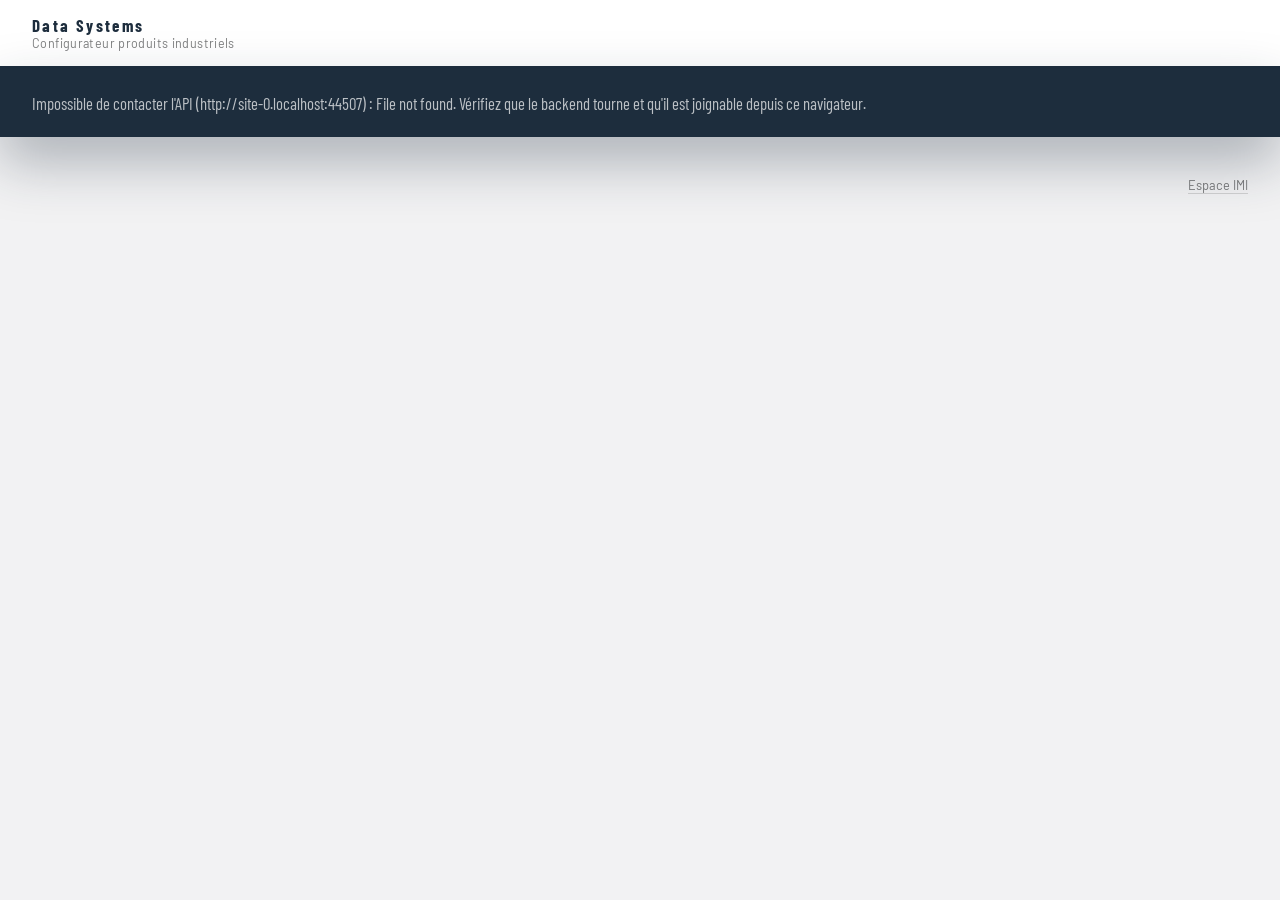
==== frontend/index.html @ e3f94515 "Corrige le chemin du fond de la plaque récap (résolu depuis css/, pas index.html) url("img/hero-faci" ====
<!doctype html>
<html lang="fr">
<head>
<meta charset="utf-8">
<meta name="viewport" content="width=device-width, initial-scale=1">
<title>Catalogue Industriel</title>
<link rel="stylesheet" href="css/style.css?v=6">
</head>
<body>

<div class="brandbar">
  <img src="img/safran-logo.jpg" alt="Safran" class="brandbar-logo" onerror="this.style.display='none'">
  <div class="brandbar-text">
    <span class="brandbar-title">Data Systems</span>
    <span class="brandbar-subtitle">Configurateur produits industriels</span>
  </div>
</div>

<header id="recap" class="recap">
  <div class="recap-empty" id="recap-empty">Choisissez une gamme pour commencer une configuration.</div>
  <div class="recap-content" id="recap-content" hidden>
    <div class="recap-main">
      <div class="recap-field">
        <span class="recap-label">Désignation</span>
        <span class="recap-value" id="recap-designation">—</span>
      </div>
      <div class="recap-field">
        <span class="recap-label">Référence commerciale</span>
        <span class="recap-value" id="recap-commercial-ref">—</span>
      </div>
      <div class="recap-field">
        <span class="recap-label">Code article Agile</span>
        <span class="recap-value" id="recap-item-number">—</span>
      </div>
      <div class="recap-field recap-field-price">
        <span class="recap-label">Prix</span>
        <span class="recap-value" id="recap-price">—</span>
      </div>
    </div>
    <div class="recap-actions">
      <button id="export-button" type="button">Exporter la fiche</button>
    </div>
    <div class="recap-messages" id="recap-messages"></div>
    <div class="recap-license" id="recap-license" hidden></div>
    <div class="recap-closest" id="recap-closest" hidden></div>
  </div>
</header>

<nav id="family-picker" class="family-picker" aria-label="Choix de la gamme"></nav>

<p class="admin-link"><a href="admin.html">Espace IMI</a></p>

<main id="configurator" class="configurator" hidden>
  <div class="configurator-head">
    <h1 id="family-title"></h1>
    <div class="product-visual" id="product-visual" hidden><img id="product-visual-img" alt=""></div>
  </div>
  <div id="groups"></div>
</main>

<div id="tooltip-layer" class="tooltip-layer" hidden>
  <div class="tooltip-box">
    <button type="button" class="tooltip-close" id="tooltip-close" aria-label="Fermer">×</button>
    <div class="tooltip-text" id="tooltip-text"></div>
  </div>
</div>

<!-- Fiche imprimable : invisible à l'écran (.export-sheet, style.css), ne s'affiche qu'à
     l'impression (Ctrl+P → « Enregistrer en PDF »). Reconstruite à chaque changement de
     configuration (buildExportSheet dans app.js), pas seulement au clic sur « Exporter ». -->
<div id="export-sheet" class="export-sheet">
  <header class="export-header">
    <img src="img/safran-logo.jpg" alt="Safran" class="export-logo"
         onerror="this.style.display='none'">
    <div class="export-header-text">
      <div class="export-brand">SAFRAN</div>
      <div class="export-doc-title">Fiche de configuration — Catalogue Industriel</div>
    </div>
    <div class="export-date" id="export-date"></div>
  </header>

  <h1 class="export-family" id="export-family"></h1>

  <section class="export-block">
    <h2>Article</h2>
    <table class="export-summary-table">
      <tr><th>Désignation</th><td id="export-designation">—</td></tr>
      <tr><th>Référence commerciale</th><td id="export-commercial-ref">—</td></tr>
      <tr><th>Code article Agile</th><td id="export-item-number">—</td></tr>
      <tr><th>Prix</th><td id="export-price">—</td></tr>
    </table>
    <div id="export-messages"></div>
  </section>

  <section class="export-block">
    <h2>Configuration sélectionnée</h2>
    <table class="export-config-table" id="export-config-table"></table>
  </section>

  <section class="export-block" id="export-license-block" hidden>
    <h2>Licence</h2>
    <div id="export-license"></div>
  </section>

  <footer class="export-footer">
    Document généré automatiquement par le configurateur Safran — à valider avant commande.
  </footer>
</div>

<!-- Le paramètre ?v= force le navigateur à recharger le fichier au lieu de garder une
     ancienne version en cache : à incrémenter à chaque modification de ces fichiers. -->
<script src="js/api.js?v=2"></script>
<script src="js/app.js?v=4"></script>
</body>
</html>
---- frontend/css/style.css ----
/* Safran Data Systems — Catalogue Industriel
   Palette, type et composants dérivés du design system "Industry" (bleu acier, Barlow
   Condensed / Barlow), poussés vers un rendu commercial : plaque de synthèse sombre,
   grandes typographies, forte hiérarchie — pensé pour un écran montré au client. */

@import url('https://fonts.googleapis.com/css2?family=Barlow:wght@400;500;600;700&family=Barlow+Condensed:wght@500;600;700&display=swap');

:root {
  --color-bg: #f2f2f3;
  --color-surface: #ffffff;
  --color-text: #1d1f20;
  --color-text-muted: color-mix(in srgb, #1d1f20 58%, transparent);
  --color-divider: color-mix(in srgb, #1d1f20 16%, transparent);

  --color-accent: #5980a6;
  --color-accent-100: #eef6ff;
  --color-accent-200: #d6ebff;
  --color-accent-300: #b5d9fd;
  --color-accent-400: #94bce3;
  --color-accent-500: #749dc4;
  --color-accent-600: #597ea3;
  --color-accent-700: #416180;
  --color-accent-800: #2c455d;
  --color-accent-900: #1d2d3d;

  --color-neutral-100: #f5f5f8;
  --color-neutral-200: #e7e7ea;
  --color-neutral-300: #d4d4d7;
  --color-neutral-700: #5d5d60;
  --color-neutral-800: #424244;

  --color-warning-bg: #f5ecd8;
  --color-warning-text: #7a4e11;
  --color-error-bg: #f6dfdf;
  --color-error-text: #7d2323;
  --color-success-bg: #dfece1;
  --color-success-text: #1f5c34;

  --font-heading: "Barlow Condensed", system-ui, sans-serif;
  --font-body: "Barlow", system-ui, sans-serif;
  --font-mono: ui-monospace, "Cascadia Code", "SFMono-Regular", Consolas, monospace;

  --space-1: 4px;
  --space-2: 8px;
  --space-3: 12px;
  --space-4: 16px;
  --space-6: 24px;
  --space-8: 32px;

  --shadow-sm: 0 1px 2px color-mix(in srgb, #1d1f20 14%, transparent);
  --shadow-md: 0 6px 18px color-mix(in srgb, #1d1f20 18%, transparent);
  --shadow-lg: 0 24px 56px color-mix(in srgb, #1d2d3d 34%, transparent);
}

* { box-sizing: border-box; }

body {
  margin: 0;
  font-family: var(--font-body);
  font-size: 16px;
  background: var(--color-bg);
  color: var(--color-text);
}

::selection { background: color-mix(in srgb, var(--color-accent) 30%, transparent); }
:focus { outline: none; }
:focus-visible { outline: 2px solid var(--color-accent-400); outline-offset: 2px; }

/* --- Bandeau de marque --- */

.brandbar {
  display: flex;
  align-items: center;
  gap: var(--space-4);
  padding: var(--space-4) var(--space-8);
  background: var(--color-surface);
  border-bottom: 3px solid var(--color-accent-900);
}

.brandbar-logo { height: 34px; width: auto; }

.brandbar-text { display: flex; flex-direction: column; line-height: 1.1; gap: 2px; }

.brandbar-title {
  font-family: var(--font-heading);
  font-weight: 700;
  font-size: 17px;
  letter-spacing: 0.14em;
  color: var(--color-accent-900);
}

.brandbar-subtitle {
  font-size: 12.5px;
  letter-spacing: 0.03em;
  color: var(--color-text-muted);
}

/* --- Récapitulatif : plaque de synthèse, toujours visible en haut --- */

.recap {
  z-index: 10;
  background:
    linear-gradient(100deg, color-mix(in srgb, var(--color-accent-900) 96%, transparent) 0%, color-mix(in srgb, var(--color-accent-900) 80%, transparent) 55%, color-mix(in srgb, var(--color-accent-900) 92%, transparent) 100%),
    url("../img/hero-facility.jpg") center 30% / cover no-repeat,
    var(--color-accent-900);
  color: #fff;
  box-shadow: var(--shadow-lg);
  padding: var(--space-6) var(--space-8);
}

.recap-empty {
  color: color-mix(in srgb, #fff 70%, transparent);
  font-size: 1.05rem;
  font-family: var(--font-heading);
}

.recap-main {
  display: flex;
  flex-wrap: wrap;
  gap: var(--space-8);
  align-items: flex-end;
}

.recap-field {
  display: flex;
  flex-direction: column;
  gap: 6px;
  min-width: 9rem;
}

.recap-field-price { margin-left: auto; }
.recap-field-price .recap-value { color: var(--color-accent-200); font-size: 2.1rem; }

.recap-label {
  font-size: 11px;
  text-transform: uppercase;
  letter-spacing: 0.12em;
  color: color-mix(in srgb, #fff 62%, transparent);
}

.recap-value {
  font-size: 1.3rem;
  font-weight: 600;
  font-family: var(--font-mono);
  color: #fff;
}

.recap-actions { margin-top: var(--space-4); }

.recap-actions button { font-family: var(--font-heading); }

.recap-messages { margin-top: var(--space-4); display: flex; flex-direction: column; gap: var(--space-2); }

.message {
  padding: 10px 14px;
  border-radius: 0;
  font-size: 0.9rem;
  border: 1px solid transparent;
}

.message-warning { background: var(--color-warning-bg); color: var(--color-warning-text); border-color: color-mix(in srgb, var(--color-warning-text) 25%, transparent); }
.message-error { background: var(--color-error-bg); color: var(--color-error-text); border-color: color-mix(in srgb, var(--color-error-text) 25%, transparent); }
.message-success { background: var(--color-success-bg); color: var(--color-success-text); border-color: color-mix(in srgb, var(--color-success-text) 25%, transparent); }

.recap-license {
  margin-top: var(--space-4);
  display: flex;
  gap: var(--space-3);
  flex-wrap: wrap;
}

.license-word {
  background: color-mix(in srgb, #fff 12%, transparent);
  color: var(--color-accent-100);
  border: 1px solid color-mix(in srgb, #fff 18%, transparent);
  border-radius: 0;
  padding: 6px 12px;
  font-size: 0.85rem;
}

.license-word b { font-family: var(--font-mono); color: #fff; }

.recap-closest {
  margin-top: var(--space-4);
  font-size: 0.85rem;
  color: color-mix(in srgb, #fff 70%, transparent);
}

.recap-closest ul { margin: 6px 0 0; padding-left: 1.2rem; }

/* --- Choix de la gamme : tuiles produit --- */

.family-picker {
  display: flex;
  flex-wrap: wrap;
  gap: var(--space-3);
  padding: var(--space-6) var(--space-8) var(--space-3);
}

.family-picker button {
  font-family: var(--font-heading);
  font-weight: 700;
  font-size: 1.15rem;
  letter-spacing: 0.02em;
  background: var(--color-surface);
  border: 1px solid var(--color-divider);
  border-bottom: 3px solid var(--color-divider);
  border-radius: 0;
  padding: 16px 30px;
  cursor: pointer;
  color: var(--color-accent-900);
  box-shadow: var(--shadow-sm);
  transition: transform 0.12s ease, box-shadow 0.12s ease, border-color 0.12s ease;
}

.family-picker button:hover {
  border-color: var(--color-accent);
  border-bottom-color: var(--color-accent);
  transform: translateY(-2px);
  box-shadow: var(--shadow-md);
}

.family-picker button.active {
  background: var(--color-accent-900);
  border-color: var(--color-accent-900);
  border-bottom-color: var(--color-accent-400);
  color: #fff;
  transform: translateY(-2px);
  box-shadow: var(--shadow-md);
}

.family-picker button .license-badge {
  margin-left: 9px;
  font-size: 0.62rem;
  font-family: var(--font-mono);
  color: var(--color-accent-400);
  vertical-align: middle;
}

.family-picker button.active .license-badge { color: var(--color-accent-200); }

.admin-link {
  text-align: right;
  margin: 4px var(--space-8) 0;
  font-size: 0.8rem;
}

.admin-link a { color: var(--color-text-muted); text-decoration: none; border-bottom: 1px solid var(--color-divider); }
.admin-link a:hover { color: var(--color-accent-800); border-color: var(--color-accent); }

/* --- Configurateur --- */

.configurator {
  padding: var(--space-6) var(--space-8) 4.5rem;
  max-width: 68rem;
}

.configurator-head {
  display: flex;
  align-items: center;
  justify-content: space-between;
  gap: var(--space-6);
  margin-bottom: var(--space-6);
}

#family-title {
  font-family: var(--font-heading);
  font-weight: 700;
  font-size: 2.3rem;
  margin: 0;
  color: var(--color-accent-900);
}

.product-visual {
  flex-shrink: 0;
  width: 220px;
  height: 150px;
  background: #fff;
  border: 1px solid var(--color-divider);
  display: flex;
  align-items: center;
  justify-content: center;
  padding: var(--space-3);
}

.product-visual[hidden] { display: none; }

.product-visual img {
  max-width: 100%;
  max-height: 100%;
  object-fit: contain;
}

.section {
  background: var(--color-surface);
  border: 1px solid var(--color-divider);
  box-shadow: var(--shadow-sm);
  margin-bottom: var(--space-6);
}

.section-title {
  font-family: var(--font-heading);
  font-size: 12.5px;
  font-weight: 700;
  color: #fff;
  background: var(--color-accent-900);
  text-transform: uppercase;
  letter-spacing: 0.12em;
  padding: var(--space-3) var(--space-4);
}

.group {
  padding: var(--space-4);
  border-bottom: 1px solid var(--color-divider);
}

.group:last-child { border-bottom: none; }

.group-label {
  font-family: var(--font-heading);
  font-weight: 600;
  font-size: 1.1rem;
  margin-bottom: var(--space-3);
  display: block;
  color: var(--color-accent-900);
}

.option-row {
  display: flex;
  align-items: center;
  gap: var(--space-3);
  padding: 8px 0;
}

.option-row label {
  flex: 1;
  font-size: 1rem;
  cursor: pointer;
}

.option-row input[type="radio"],
.option-row input[type="checkbox"] {
  appearance: none;
  margin: 0;
  width: 20px;
  height: 20px;
  flex-shrink: 0;
  border: 2px solid var(--color-divider);
  background: var(--color-bg);
  cursor: pointer;
  position: relative;
}

.option-row input[type="radio"] { border-radius: 50%; }
.option-row input[type="checkbox"] { border-radius: 0; }

.option-row input:hover { border-color: var(--color-accent); }

.option-row input:checked {
  border-color: var(--color-accent-900);
  background: var(--color-accent-900);
}

.option-row input[type="radio"]:checked::after {
  content: "";
  position: absolute;
  inset: 5px;
  border-radius: 50%;
  background: var(--color-bg);
}

.option-row input[type="checkbox"]:checked::after {
  content: "";
  position: absolute;
  left: 5px;
  top: 1px;
  width: 6px;
  height: 10px;
  border: solid var(--color-bg);
  border-width: 0 2px 2px 0;
  transform: rotate(45deg);
}

.info-button {
  border: 1px solid var(--color-divider);
  background: var(--color-surface);
  color: var(--color-text-muted);
  border-radius: 50%;
  width: 22px;
  height: 22px;
  font-family: var(--font-heading);
  font-size: 0.78rem;
  line-height: 1;
  cursor: pointer;
  flex-shrink: 0;
}

.info-button:hover { border-color: var(--color-accent); color: var(--color-accent-800); background: var(--color-accent-100); }

/* --- Boutons --- */

.btn, #export-button {
  display: inline-flex;
  align-items: center;
  gap: 6px;
  cursor: pointer;
  border-radius: 0;
  font-family: var(--font-heading);
  font-weight: 700;
  font-size: 1rem;
  letter-spacing: 0.01em;
  padding: 13px 28px;
  transition: transform 0.1s ease, background 0.1s ease;
}

.btn-primary, #export-button {
  background: var(--color-bg);
  color: var(--color-accent-900);
  border: none;
  box-shadow: var(--shadow-sm);
}

.btn-primary:hover, #export-button:hover { background: #fff; transform: translateY(-1px); }
.btn-primary:active, #export-button:active { background: var(--color-accent-100); transform: translateY(0); }

/* --- Infobulle --- */

.tooltip-layer {
  position: fixed;
  inset: 0;
  background: color-mix(in srgb, var(--color-accent-900) 60%, transparent);
  display: flex;
  align-items: center;
  justify-content: center;
  z-index: 100;
}

.tooltip-layer[hidden] { display: none; }

.tooltip-box {
  background: var(--color-surface);
  border-top: 4px solid var(--color-accent-900);
  padding: var(--space-6);
  max-width: 26rem;
  position: relative;
  box-shadow: var(--shadow-lg);
}

.tooltip-close {
  position: absolute;
  top: var(--space-3);
  right: var(--space-3);
  border: none;
  background: none;
  font-size: 1.3rem;
  cursor: pointer;
  color: var(--color-text-muted);
  line-height: 1;
}

.tooltip-close:hover { color: var(--color-accent-800); }

.tooltip-text { font-size: 1rem; line-height: 1.5; }

/* --- Fiche imprimable --- */

.export-sheet {
  display: none;
  max-width: 48rem;
  margin: 0 auto;
  font-family: var(--font-body);
  color: #1d1f20;
}

.export-header {
  display: flex;
  align-items: center;
  gap: var(--space-4);
  border-bottom: 3px solid var(--color-accent-900);
  padding-bottom: var(--space-3);
  margin-bottom: var(--space-6);
}

.export-logo { height: 2.4rem; width: auto; }

.export-header-text { flex: 1; }

.export-brand {
  font-family: var(--font-heading);
  font-size: 1.2rem;
  font-weight: 700;
  letter-spacing: 0.1em;
  color: var(--color-accent-900);
}

.export-doc-title { font-size: 0.85rem; color: var(--color-text-muted); }

.export-date { font-size: 0.8rem; color: var(--color-text-muted); white-space: nowrap; }

.export-family { font-family: var(--font-heading); font-size: 1.6rem; margin: 0 0 var(--space-6); }

.export-block { margin-bottom: var(--space-6); }

.export-block h2 {
  font-family: var(--font-heading);
  font-size: 0.8rem;
  text-transform: uppercase;
  letter-spacing: 0.08em;
  color: var(--color-accent-900);
  border-bottom: 1px solid var(--color-divider);
  padding-bottom: 5px;
  margin: 0 0 var(--space-3);
}

.export-summary-table, .export-config-table {
  width: 100%;
  border-collapse: collapse;
  font-size: 0.9rem;
}

.export-summary-table th, .export-config-table th {
  text-align: left;
  font-weight: 600;
  color: var(--color-text-muted);
  width: 12rem;
  vertical-align: top;
  padding: 5px 10px 5px 0;
}

.export-summary-table td, .export-config-table td {
  padding: 5px 0;
  border-bottom: 1px solid var(--color-divider);
}

.export-config-table .export-section-row th {
  padding-top: var(--space-3);
  color: var(--color-accent-900);
  font-size: 0.78rem;
  text-transform: uppercase;
  letter-spacing: 0.05em;
}

.export-option-technical {
  display: block;
  color: var(--color-text-muted);
  font-size: 0.8rem;
  font-family: var(--font-mono);
}

.export-license-table {
  width: 100%;
  border-collapse: collapse;
  font-size: 0.9rem;
}

.export-license-table th, .export-license-table td {
  text-align: left;
  padding: 5px 10px 5px 0;
  border-bottom: 1px solid var(--color-divider);
}

.export-license-table td.export-hex { font-family: var(--font-mono); font-weight: 600; }

.export-footer {
  margin-top: 2.4rem;
  padding-top: var(--space-3);
  border-top: 1px solid var(--color-divider);
  font-size: 0.75rem;
  color: var(--color-text-muted);
}

@media print {
  .brandbar, .family-picker, .configurator, .recap, .admin-link, .tooltip-layer { display: none !important; }
  body { background: #fff; }
  .export-sheet { display: block; }
}
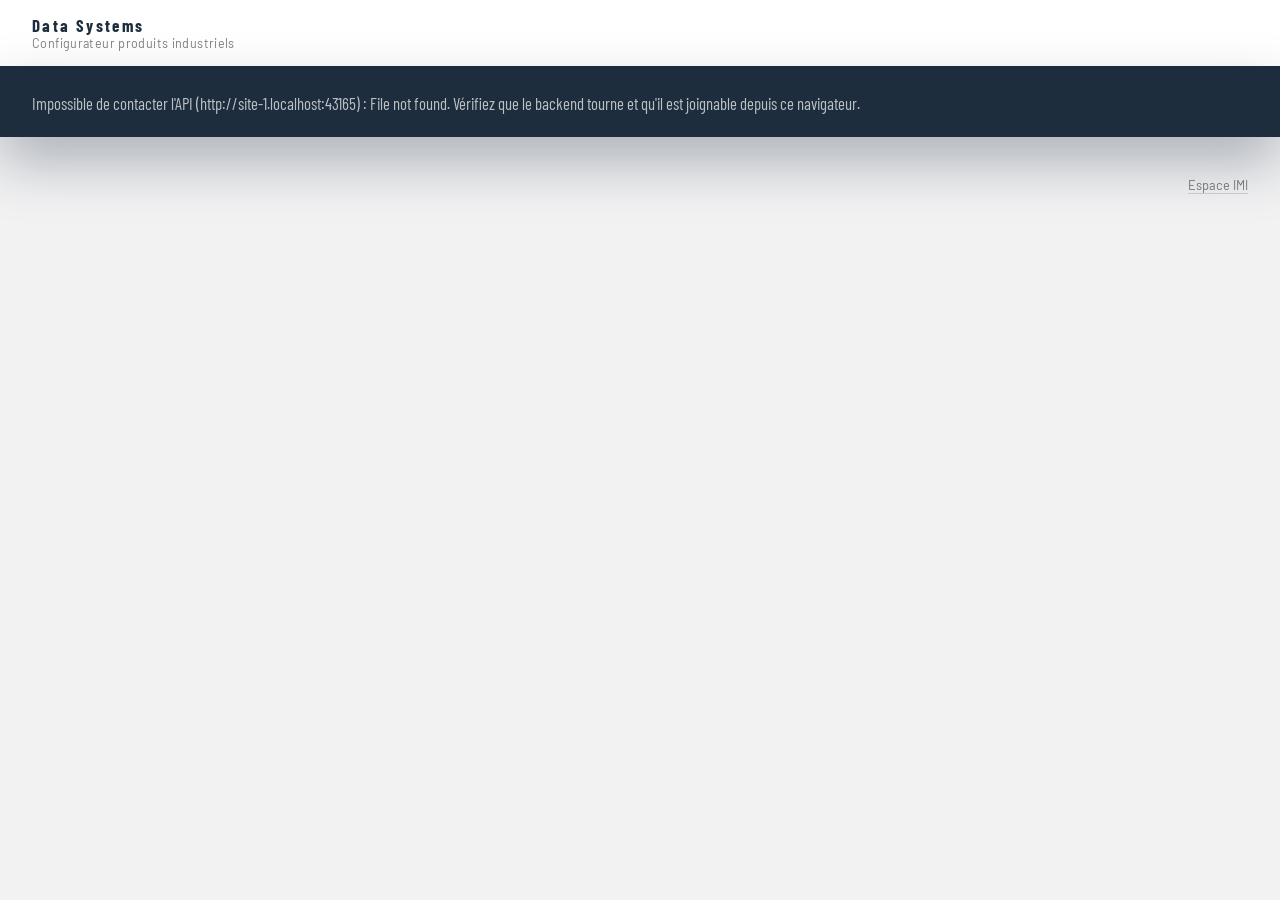
==== commit 45a34b43: "Câble le visuel produit du configurateur sur les 4 gammes illustrées updateProductVisual() (app.js) " ====
--- a/frontend/index.html
+++ b/frontend/index.html
@@ -110,6 +110,6 @@
 <!-- Le paramètre ?v= force le navigateur à recharger le fichier au lieu de garder une
      ancienne version en cache : à incrémenter à chaque modification de ces fichiers. -->
 <script src="js/api.js?v=2"></script>
-<script src="js/app.js?v=4"></script>
+<script src="js/app.js?v=5"></script>
 </body>
 </html>
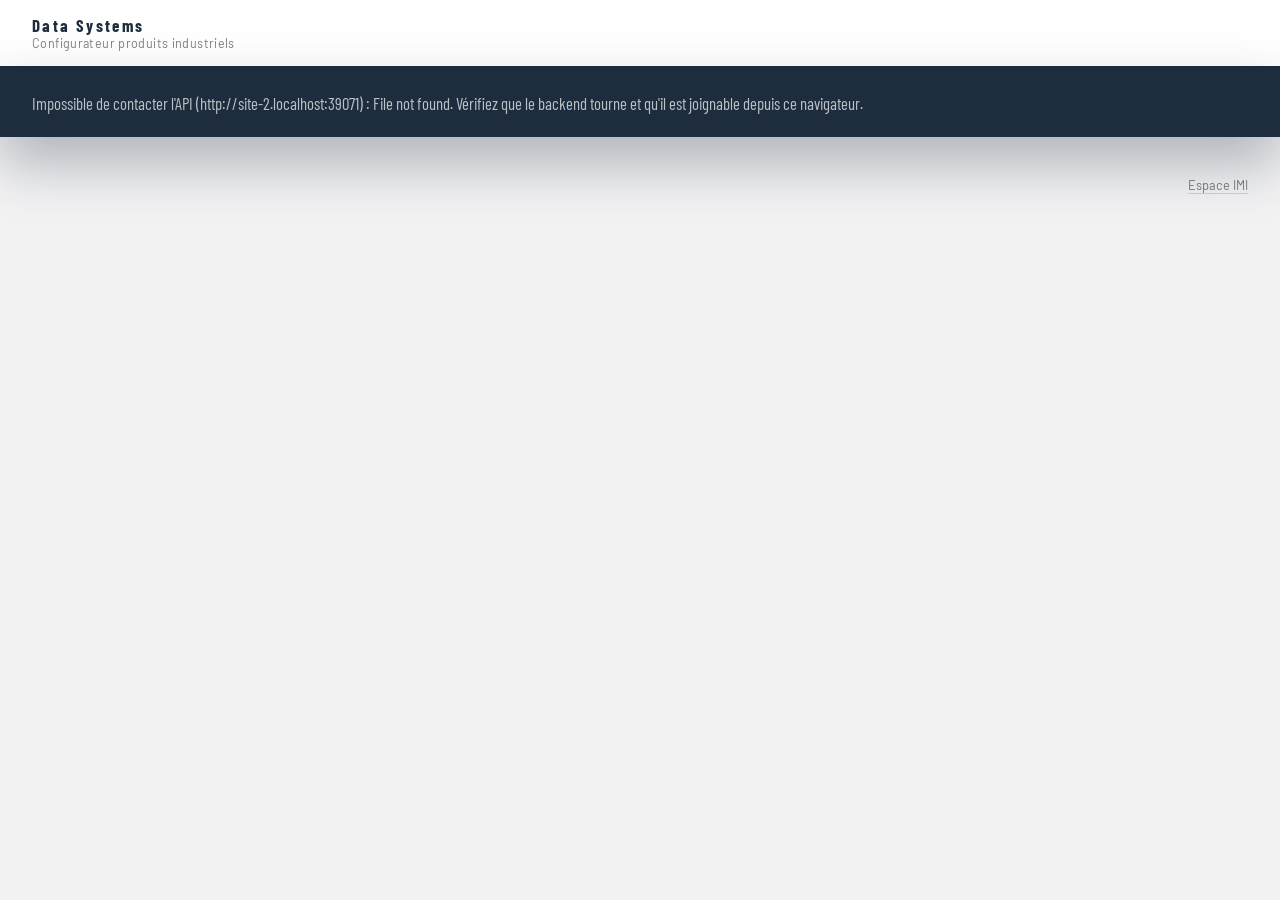
==== commit cce84b23: "Affiche le code technique et sa définition commerciale côte à côte « C0 / PCC Motherboard + ANA boar" ====
--- a/frontend/index.html
+++ b/frontend/index.html
@@ -110,6 +110,6 @@
 <!-- Le paramètre ?v= force le navigateur à recharger le fichier au lieu de garder une
      ancienne version en cache : à incrémenter à chaque modification de ces fichiers. -->
 <script src="js/api.js?v=2"></script>
-<script src="js/app.js?v=5"></script>
+<script src="js/app.js?v=6"></script>
 </body>
 </html>
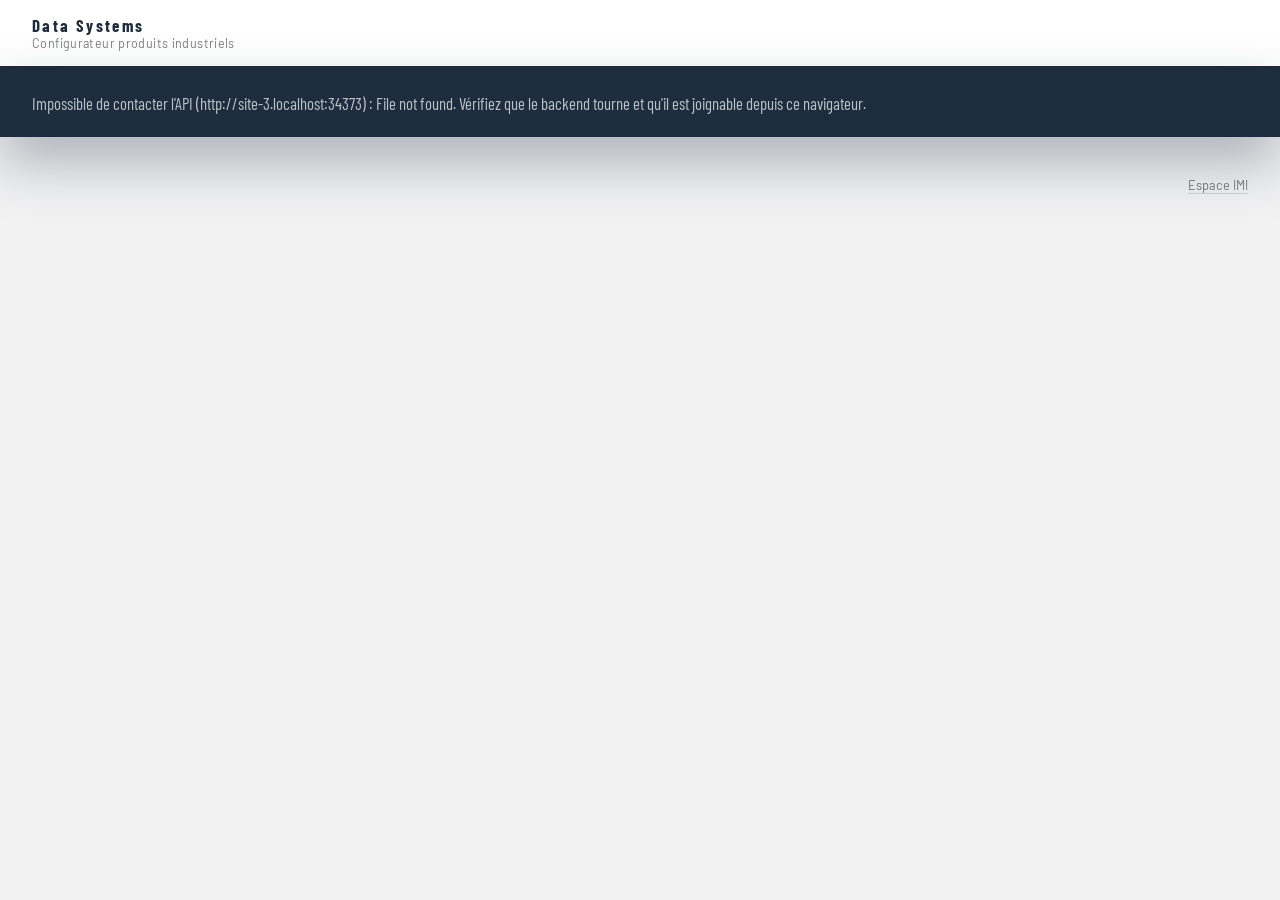
==== commit 6bf7dd51: "Aligne la fiche imprimable sur le format « technique / commercial » La fiche affichait le libellé pu" ====
--- a/frontend/index.html
+++ b/frontend/index.html
@@ -4,7 +4,7 @@
 <meta charset="utf-8">
 <meta name="viewport" content="width=device-width, initial-scale=1">
 <title>Catalogue Industriel</title>
-<link rel="stylesheet" href="css/style.css?v=6">
+<link rel="stylesheet" href="css/style.css?v=7">
 </head>
 <body>
 
@@ -110,6 +110,6 @@
 <!-- Le paramètre ?v= force le navigateur à recharger le fichier au lieu de garder une
      ancienne version en cache : à incrémenter à chaque modification de ces fichiers. -->
 <script src="js/api.js?v=2"></script>
-<script src="js/app.js?v=6"></script>
+<script src="js/app.js?v=7"></script>
 </body>
 </html>
--- a/frontend/css/style.css
+++ b/frontend/css/style.css
@@ -540,13 +540,6 @@
   letter-spacing: 0.05em;
 }
 
-.export-option-technical {
-  display: block;
-  color: var(--color-text-muted);
-  font-size: 0.8rem;
-  font-family: var(--font-mono);
-}
-
 .export-license-table {
   width: 100%;
   border-collapse: collapse;
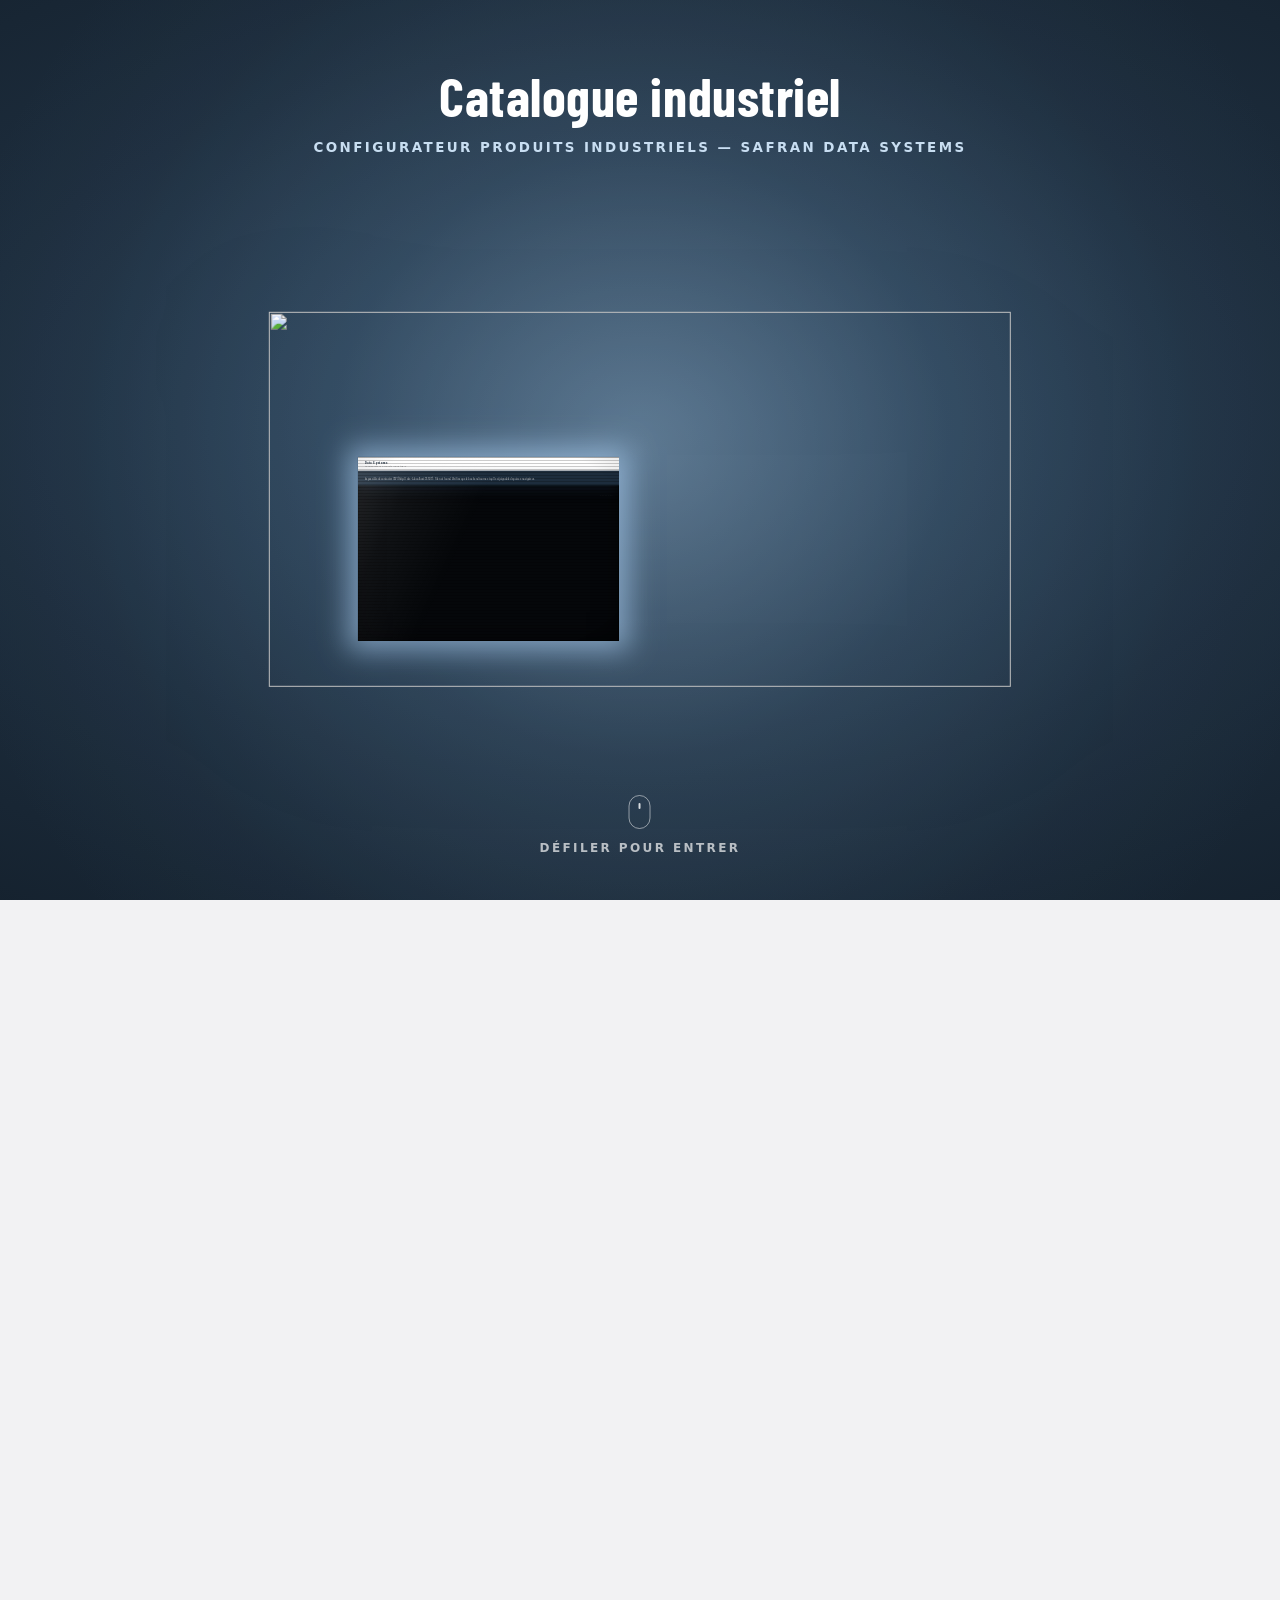
==== commit 20b4a12f: "Intègre l'écran d'accueil animé et corrige la duplication visuelle au docking L'animation (hero.css/" ====
--- a/frontend/index.html
+++ b/frontend/index.html
@@ -5,8 +5,41 @@
 <meta name="viewport" content="width=device-width, initial-scale=1">
 <title>Catalogue Industriel</title>
 <link rel="stylesheet" href="css/style.css?v=7">
+<link rel="stylesheet" href="css/hero.css?v=1">
+<noscript><style>#intro{display:none}</style></noscript>
 </head>
 <body>
+
+<section id="intro">
+  <div id="stage">
+    <div id="glow"></div>
+
+    <div id="tagline">
+      <h1>Catalogue industriel</h1>
+      <p>Configurateur produits industriels — Safran Data Systems</p>
+    </div>
+
+    <div id="world">
+      <img src="img/hero-crt.webp" alt="" draggable="false">
+      <div id="bezel-bloom"></div>
+    </div>
+
+    <div id="screen">
+      <div id="app-frame"></div>
+      <div id="veil"></div>
+      <div id="power-line"></div>
+      <div id="crt-fx"><div id="crt-flicker"></div></div>
+    </div>
+
+    <div id="hint">
+      <div class="mouse"></div>
+      <span>Défiler pour entrer</span>
+    </div>
+  </div>
+</section>
+<div id="app-dock"></div>
+
+<div id="app-root">
 
 <div class="brandbar">
   <img src="img/safran-logo.jpg" alt="Safran" class="brandbar-logo" onerror="this.style.display='none'">
@@ -107,9 +140,12 @@
   </footer>
 </div>
 
+</div><!-- /app-root -->
+
 <!-- Le paramètre ?v= force le navigateur à recharger le fichier au lieu de garder une
      ancienne version en cache : à incrémenter à chaque modification de ces fichiers. -->
 <script src="js/api.js?v=2"></script>
 <script src="js/app.js?v=7"></script>
+<script src="js/hero.js?v=1"></script>
 </body>
 </html>
--- a/frontend/css/hero.css
+++ b/frontend/css/hero.css
@@ -0,0 +1,233 @@
+/* Safran Data Systems — Catalogue Industriel
+   Écran d'accueil : le Cortex s'allume, le scroll zoome dans sa dalle jusqu'à révéler le
+   configurateur réel. Le contenu affiché dans l'écran n'est pas une maquette : c'est
+   #app-root (le configurateur qui existe plus bas dans le document), déplacé dans le
+   cadre puis rendu à sa place normale une fois le zoom terminé (voir js/hero.js).
+   Palette et typographies reprises telles quelles de style.css. */
+
+#intro { height: 430vh; position: relative; }
+
+#stage {
+  position: sticky;
+  top: 0;
+  height: 100vh;
+  overflow: hidden;
+  background:
+    radial-gradient(120% 90% at 50% 46%, var(--color-accent-800) 0%, var(--color-accent-900) 45%, #0e1822 100%);
+}
+
+#glow {
+  position: absolute;
+  left: 50%; top: 50%;
+  width: 150vmax; height: 150vmax;
+  transform: translate(-50%, -50%);
+  background: radial-gradient(closest-side,
+      color-mix(in srgb, var(--color-accent-300) 34%, transparent) 0%,
+      color-mix(in srgb, var(--color-accent-500) 16%, transparent) 32%,
+      color-mix(in srgb, var(--color-accent-700) 5%, transparent) 58%,
+      transparent 74%);
+  opacity: 0;
+  mix-blend-mode: screen;
+  pointer-events: none;
+}
+body.hero-booted #glow { opacity: var(--glow-fade, 1); transition: opacity 1.5s ease 1.05s; }
+body.hero-boot-done #glow { transition: none; }
+
+#world {
+  position: absolute;
+  left: 50%; top: 50%;
+  width: var(--dev-w);
+  height: calc(var(--dev-w) * var(--dev-ratio));
+  /* Le zoom (render() dans hero.js) fait tourner l'image autour du centre de la dalle,
+     pas du centre du boîtier : sans cette ancre, le navigateur utilise son origine par
+     défaut (50% 50% de #world), et le calcul de translate ne correspond plus — la dalle
+     dérive visiblement de l'écran au fil du zoom. */
+  transform-origin: var(--anchor-x) var(--anchor-y);
+  will-change: transform, opacity;
+}
+
+#world img {
+  width: 100%; height: 100%;
+  display: block;
+  filter: drop-shadow(0 40px 70px rgba(0,0,0,.72));
+}
+
+#bezel-bloom {
+  position: absolute;
+  left: var(--s-x); top: var(--s-y);
+  width: var(--s-w); height: var(--s-h);
+  box-shadow: 0 0 26px 10px color-mix(in srgb, var(--color-accent-300) 55%, transparent);
+  opacity: 0;
+  pointer-events: none;
+}
+body.hero-booted #bezel-bloom { opacity: 1; transition: opacity 1.4s ease 1.05s; }
+body.hero-boot-done #bezel-bloom { transition: none; }
+
+#screen {
+  position: absolute;
+  overflow: hidden;
+  background: #05070a;
+  will-change: left, top, width, height;
+  box-shadow:
+    inset 0 0 0 1px rgba(0,0,0,.85),
+    inset 0 0 24px rgba(0,0,0,.55);
+}
+
+/* Une fois le contenu "docke", #stage reste sticky (donc visuellement plein cadre) tant
+   que sa propre hauteur de defilement n'est pas epuisee : sans ce masquage, un rectangle
+   noir vide couvre l'ecran pendant tout ce defilement, avant que l'interface docke ne
+   devienne visible en dessous - percu comme une interface qui apparait deux fois. */
+body.hero-docked #stage { visibility: hidden; }
+
+/* Cadre à taille de page (vw × vh) : le vrai configurateur y est rendu à sa taille
+   normale, puis réduit par transform — net à l'arrivée puisque l'échelle vaut 1. */
+#app-frame {
+  position: absolute;
+  left: 0; top: 0;
+  transform-origin: 0 0;
+  will-change: transform;
+  pointer-events: none; /* pendant le zoom seulement : le nœud quitte ce cadre une fois arrivé */
+}
+
+#app-frame > #app-root {
+  opacity: 0;
+  transform: scaleY(.985);
+  filter: brightness(2.4) contrast(.35) saturate(.4);
+}
+body.hero-booted #app-frame > #app-root {
+  animation: crt-in 1.15s cubic-bezier(.2,.7,.25,1) .62s forwards;
+}
+/* Une fois l'allumage joué, l'état final est figé sans transition : si le nœud revient
+   dans #app-frame (retour en arrière au scroll), il ne se rallume pas à chaque fois. */
+body.hero-boot-done #app-frame > #app-root {
+  opacity: 1; transform: none; filter: none; animation: none;
+}
+@keyframes crt-in {
+  0%   { opacity: 0; transform: scaleY(.985); filter: brightness(2.6) contrast(.3) saturate(.3); }
+  35%  { opacity: 1; transform: scaleY(1.004); filter: brightness(1.5) contrast(.75) saturate(.7); }
+  70%  { transform: scaleY(.999); filter: brightness(1.06) contrast(.97) saturate(.95); }
+  100% { opacity: 1; transform: scaleY(1); filter: none; }
+}
+
+#power-line {
+  position: absolute;
+  left: 0; right: 0; top: 50%;
+  height: 2px;
+  background: #eaf4ff;
+  box-shadow: 0 0 18px 5px color-mix(in srgb, var(--color-accent-200) 85%, transparent);
+  transform: translateY(-50%) scaleX(0);
+  opacity: 0;
+  pointer-events: none;
+}
+body.hero-booted #power-line { animation: power-line 900ms ease-out forwards; }
+@keyframes power-line {
+  0%   { opacity: 0; transform: translateY(-50%) scaleX(0);   }
+  12%  { opacity: 1; transform: translateY(-50%) scaleX(.04); }
+  38%  { opacity: 1; transform: translateY(-50%) scaleX(1);   }
+  62%  { opacity: .95; }
+  100% { opacity: 0; transform: translateY(-50%) scaleX(1);   }
+}
+
+#veil { position: absolute; inset: 0; background: #04060a; pointer-events: none; }
+body.hero-booted #veil { animation: veil-out 700ms ease-out .55s forwards; }
+body.hero-boot-done #veil { opacity: 0; animation: none; }
+@keyframes veil-out { to { opacity: 0; } }
+
+#crt-fx { position: absolute; inset: 0; pointer-events: none; }
+#crt-flicker {
+  position: absolute; inset: 0;
+  background:
+    linear-gradient(115deg,
+      rgba(255,255,255,.14) 0%,
+      rgba(255,255,255,.05) 18%,
+      transparent 42%),
+    radial-gradient(115% 115% at 50% 50%,
+      transparent 52%, rgba(0,0,0,.42) 100%);
+}
+#crt-flicker::after {
+  content: "";
+  position: absolute; inset: 0;
+  background: repeating-linear-gradient(
+      to bottom,
+      rgba(0,0,0,.20) 0px,
+      rgba(0,0,0,.20) 1px,
+      transparent 1px,
+      transparent 3px);
+}
+body.hero-booted #crt-flicker { animation: flicker 4.2s steps(1, end) infinite .9s; }
+
+#hint {
+  position: absolute;
+  left: 50%; bottom: 5vh;
+  transform: translateX(-50%);
+  display: flex; flex-direction: column; align-items: center; gap: 12px;
+  font-family: var(--font-heading);
+  font-size: 12px; font-weight: 600; letter-spacing: .2em; text-transform: uppercase;
+  color: color-mix(in srgb, #fff 68%, transparent);
+  opacity: 0;
+  pointer-events: none;
+}
+body.hero-booted #hint { opacity: 1; transition: opacity .6s ease 1.9s; }
+body.hero-scrolled #hint { opacity: 0 !important; transition-delay: 0s; }
+#hint .mouse {
+  width: 22px; height: 34px; border-radius: 12px;
+  border: 1px solid color-mix(in srgb, #fff 50%, transparent);
+  position: relative;
+}
+#hint .mouse::after {
+  content: "";
+  position: absolute; left: 50%; top: 7px;
+  width: 2px; height: 6px; border-radius: 2px;
+  background: color-mix(in srgb, #fff 82%, transparent);
+  transform: translateX(-50%);
+  animation: wheel 1.7s ease-in-out infinite;
+}
+@keyframes wheel {
+  0%, 100% { transform: translate(-50%, 0);   opacity: 1; }
+  60%      { transform: translate(-50%, 10px); opacity: 0; }
+}
+
+#tagline {
+  position: absolute;
+  left: 50%; top: 7vh;
+  transform: translateX(-50%);
+  width: min(90vw, 900px);
+  text-align: center;
+  pointer-events: none;
+  opacity: 0;
+}
+body.hero-booted #tagline { opacity: var(--tagline-fade, 1); transition: opacity .9s ease 1.5s; }
+body.hero-boot-done #tagline { transition: none; }
+#tagline h1 {
+  margin: 0;
+  font-family: var(--font-heading);
+  font-weight: 700;
+  font-size: clamp(30px, 4.2vw, 58px);
+  letter-spacing: 0.01em;
+  color: #fff;
+}
+#tagline p {
+  margin: 12px 0 0;
+  font-family: var(--font-heading);
+  font-size: clamp(12px, 1.05vw, 15px);
+  font-weight: 600;
+  letter-spacing: .18em;
+  text-transform: uppercase;
+  color: color-mix(in srgb, var(--color-accent-200) 92%, transparent);
+}
+
+/* Pendant le zoom, #app-root est réduit à l'échelle de la dalle : ses éléments
+   position:fixed (l'infobulle) seraient positionnés relativement au cadre transformé au
+   lieu du viewport. Sans conséquence : #app-frame reste pointer-events:none tant que le
+   nœud y séjourne, donc l'infobulle ne peut pas s'ouvrir à ce moment-là. */
+
+@media (prefers-reduced-motion: reduce) {
+  #intro { display: none; }
+}
+
+/* La fiche imprimable (.export-sheet, dans #app-root) doit être la seule chose imprimée —
+   voir le bloc @media print de style.css, qui masque déjà brandbar/family-picker/etc.
+   mais ne connaît pas cette section, ajoutée après coup. */
+@media print {
+  #intro { display: none; }
+}
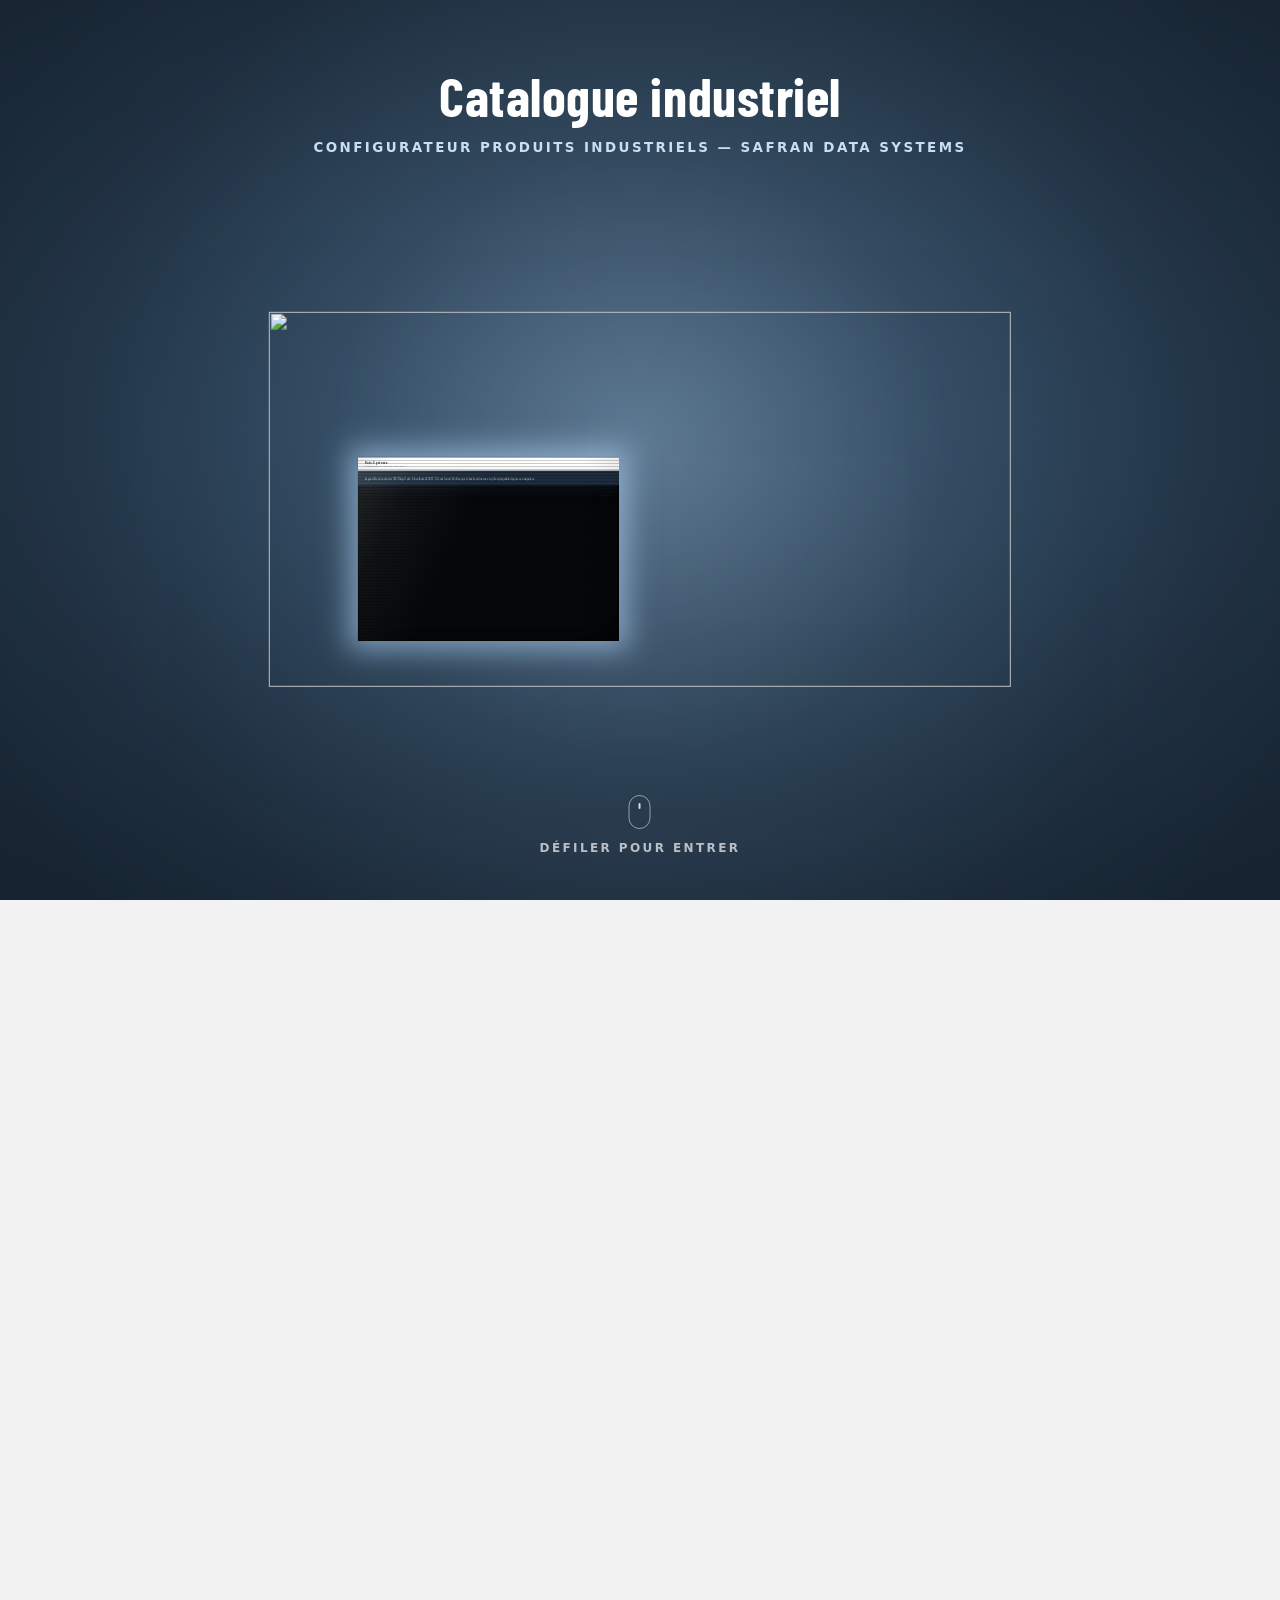
==== commit d80cf042: "Ajoute un sélecteur de code article dans le configurateur commercial Nouvel endpoint GET /api/famili" ====
--- a/frontend/index.html
+++ b/frontend/index.html
@@ -4,7 +4,7 @@
 <meta charset="utf-8">
 <meta name="viewport" content="width=device-width, initial-scale=1">
 <title>Catalogue Industriel</title>
-<link rel="stylesheet" href="css/style.css?v=7">
+<link rel="stylesheet" href="css/style.css?v=8">
 <link rel="stylesheet" href="css/hero.css?v=1">
 <noscript><style>#intro{display:none}</style></noscript>
 </head>
@@ -88,6 +88,17 @@
     <h1 id="family-title"></h1>
     <div class="product-visual" id="product-visual" hidden><img id="product-visual-img" alt=""></div>
   </div>
+
+  <!-- Raccourci pour un commercial qui connaît déjà le code article voulu : le choisir ici
+       coche les mêmes cases que s'il les avait cochées à la main (voir onArticlePicked
+       dans app.js) — pas un second circuit, juste un autre point d'entrée vers le même état. -->
+  <div class="article-picker">
+    <label for="article-picker-select">Rechercher un code article</label>
+    <select id="article-picker-select">
+      <option value="">— choisir —</option>
+    </select>
+  </div>
+
   <div id="groups"></div>
 </main>
 
@@ -145,7 +156,7 @@
 <!-- Le paramètre ?v= force le navigateur à recharger le fichier au lieu de garder une
      ancienne version en cache : à incrémenter à chaque modification de ces fichiers. -->
 <script src="js/api.js?v=2"></script>
-<script src="js/app.js?v=7"></script>
+<script src="js/app.js?v=8"></script>
 <script src="js/hero.js?v=1"></script>
 </body>
 </html>
--- a/frontend/css/style.css
+++ b/frontend/css/style.css
@@ -290,6 +290,37 @@
   max-height: 100%;
   object-fit: contain;
 }
+
+.article-picker {
+  display: flex;
+  align-items: center;
+  gap: var(--space-3);
+  margin-bottom: var(--space-6);
+  padding: var(--space-3) var(--space-4);
+  background: var(--color-surface);
+  border: 1px solid var(--color-divider);
+}
+
+.article-picker label {
+  font-family: var(--font-heading);
+  font-weight: 600;
+  font-size: 0.85rem;
+  color: var(--color-accent-900);
+  white-space: nowrap;
+}
+
+.article-picker select {
+  flex: 1;
+  min-width: 0;
+  padding: 8px 10px;
+  border: 1px solid var(--color-divider);
+  border-radius: 0;
+  background: var(--color-bg);
+  font: inherit;
+  color: var(--color-text);
+}
+
+.article-picker select:focus-visible { border-color: var(--color-accent); }
 
 .section {
   background: var(--color-surface);
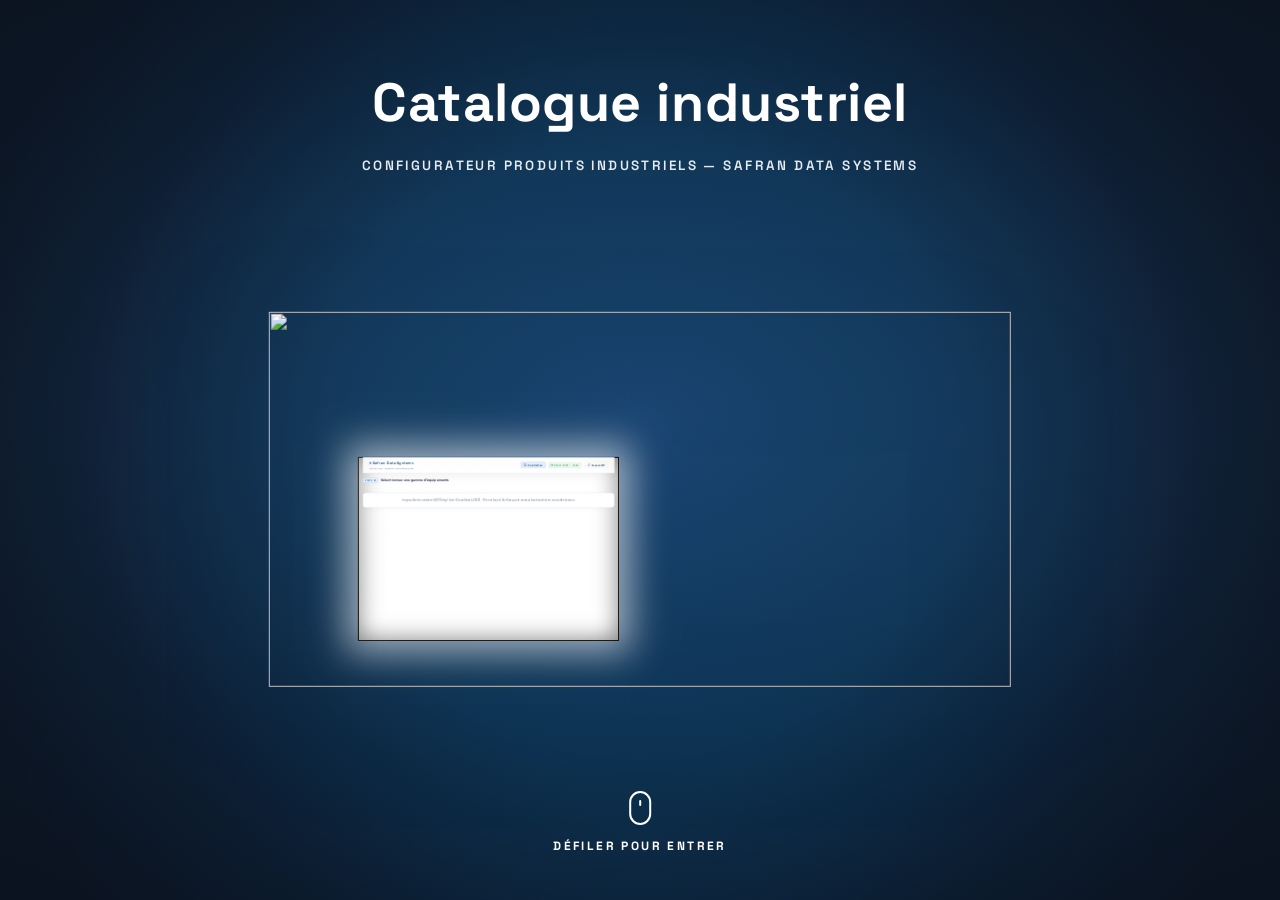
==== commit b778eb41: "Resynchronise le frontend sur la refonte indépendante et réadapte le sélecteur d'article Le poste ut" ====
--- a/frontend/index.html
+++ b/frontend/index.html
@@ -3,8 +3,8 @@
 <head>
 <meta charset="utf-8">
 <meta name="viewport" content="width=device-width, initial-scale=1">
-<title>Catalogue Industriel</title>
-<link rel="stylesheet" href="css/style.css?v=8">
+<title>Catalogue Industriel — Safran Data Systems</title>
+<link rel="stylesheet" href="css/style.css?v=15">
 <link rel="stylesheet" href="css/hero.css?v=1">
 <noscript><style>#intro{display:none}</style></noscript>
 </head>
@@ -41,120 +41,190 @@
 
 <div id="app-root">
 
-<div class="brandbar">
-  <img src="img/safran-logo.jpg" alt="Safran" class="brandbar-logo" onerror="this.style.display='none'">
-  <div class="brandbar-text">
-    <span class="brandbar-title">Data Systems</span>
-    <span class="brandbar-subtitle">Configurateur produits industriels</span>
-  </div>
-</div>
-
-<header id="recap" class="recap">
-  <div class="recap-empty" id="recap-empty">Choisissez une gamme pour commencer une configuration.</div>
-  <div class="recap-content" id="recap-content" hidden>
-    <div class="recap-main">
-      <div class="recap-field">
-        <span class="recap-label">Désignation</span>
-        <span class="recap-value" id="recap-designation">—</span>
-      </div>
-      <div class="recap-field">
-        <span class="recap-label">Référence commerciale</span>
-        <span class="recap-value" id="recap-commercial-ref">—</span>
-      </div>
-      <div class="recap-field">
-        <span class="recap-label">Code article Agile</span>
-        <span class="recap-value" id="recap-item-number">—</span>
-      </div>
-      <div class="recap-field recap-field-price">
-        <span class="recap-label">Prix</span>
-        <span class="recap-value" id="recap-price">—</span>
-      </div>
-    </div>
-    <div class="recap-actions">
-      <button id="export-button" type="button">Exporter la fiche</button>
-    </div>
-    <div class="recap-messages" id="recap-messages"></div>
-    <div class="recap-license" id="recap-license" hidden></div>
-    <div class="recap-closest" id="recap-closest" hidden></div>
-  </div>
-</header>
-
-<nav id="family-picker" class="family-picker" aria-label="Choix de la gamme"></nav>
-
-<p class="admin-link"><a href="admin.html">Espace IMI</a></p>
-
-<main id="configurator" class="configurator" hidden>
-  <div class="configurator-head">
-    <h1 id="family-title"></h1>
-    <div class="product-visual" id="product-visual" hidden><img id="product-visual-img" alt=""></div>
-  </div>
-
-  <!-- Raccourci pour un commercial qui connaît déjà le code article voulu : le choisir ici
-       coche les mêmes cases que s'il les avait cochées à la main (voir onArticlePicked
-       dans app.js) — pas un second circuit, juste un autre point d'entrée vers le même état. -->
-  <div class="article-picker">
-    <label for="article-picker-select">Rechercher un code article</label>
-    <select id="article-picker-select">
-      <option value="">— choisir —</option>
-    </select>
-  </div>
-
-  <div id="groups"></div>
-</main>
-
-<div id="tooltip-layer" class="tooltip-layer" hidden>
-  <div class="tooltip-box">
-    <button type="button" class="tooltip-close" id="tooltip-close" aria-label="Fermer">×</button>
-    <div class="tooltip-text" id="tooltip-text"></div>
-  </div>
-</div>
-
-<!-- Fiche imprimable : invisible à l'écran (.export-sheet, style.css), ne s'affiche qu'à
-     l'impression (Ctrl+P → « Enregistrer en PDF »). Reconstruite à chaque changement de
-     configuration (buildExportSheet dans app.js), pas seulement au clic sur « Exporter ». -->
-<div id="export-sheet" class="export-sheet">
-  <header class="export-header">
-    <img src="img/safran-logo.jpg" alt="Safran" class="export-logo"
-         onerror="this.style.display='none'">
-    <div class="export-header-text">
-      <div class="export-brand">SAFRAN</div>
-      <div class="export-doc-title">Fiche de configuration — Catalogue Industriel</div>
-    </div>
-    <div class="export-date" id="export-date"></div>
+  <header class="brandbar">
+    <div class="brandbar-left">
+      <img src="img/safran-logo.jpg" alt="Safran" class="brandbar-logo" onerror="this.style.display='none'">
+      <div class="brandbar-brand">
+        <span class="brandbar-title">Safran Data Systems</span>
+        <span class="brandbar-subtitle">Industrial Product Configurator</span>
+      </div>
+    </div>
+    <div class="brandbar-right">
+      <button id="btn-back-to-crt" class="crt-view-btn" type="button" title="Revenir à la vue équipement Cortex">
+        <svg width="14" height="14" viewBox="0 0 24 24" fill="none" stroke="currentColor" stroke-width="2" stroke-linecap="round" stroke-linejoin="round"><rect x="2" y="3" width="20" height="14" rx="2" ry="2"/><line x1="8" y1="21" x2="16" y2="21"/><line x1="12" y1="17" x2="12" y2="21"/></svg>
+        <span>Vue Cortex</span>
+      </button>
+      <div class="telemetry-status">
+        <span class="status-pulse"></span>
+        <span>AGILE SYNC : LIVE</span>
+      </div>
+      <a href="admin.html" class="admin-badge-link">
+        <svg width="14" height="14" viewBox="0 0 24 24" fill="none" stroke="currentColor" stroke-width="2" stroke-linecap="round" stroke-linejoin="round"><path d="M12 20h9"/><path d="M16.5 3.5a2.121 2.121 0 0 1 3 3L7 19l-4 1 1-4L16.5 3.5z"/></svg>
+        <span>Espace IMI</span>
+      </a>
+    </div>
   </header>
 
-  <h1 class="export-family" id="export-family"></h1>
-
-  <section class="export-block">
-    <h2>Article</h2>
-    <table class="export-summary-table">
-      <tr><th>Désignation</th><td id="export-designation">—</td></tr>
-      <tr><th>Référence commerciale</th><td id="export-commercial-ref">—</td></tr>
-      <tr><th>Code article Agile</th><td id="export-item-number">—</td></tr>
-      <tr><th>Prix</th><td id="export-price">—</td></tr>
-    </table>
-    <div id="export-messages"></div>
+  <section class="family-section">
+    <div class="section-label-bar">
+      <span class="section-tag">Étape 01</span>
+      <span class="section-heading-text">Sélectionnez une gamme d'équipements</span>
+    </div>
+    <nav id="family-picker" class="family-picker" aria-label="Choix de la gamme"></nav>
   </section>
 
-  <section class="export-block">
-    <h2>Configuration sélectionnée</h2>
-    <table class="export-config-table" id="export-config-table"></table>
-  </section>
-
-  <section class="export-block" id="export-license-block" hidden>
-    <h2>Licence</h2>
-    <div id="export-license"></div>
-  </section>
-
-  <footer class="export-footer">
-    Document généré automatiquement par le configurateur Safran — à valider avant commande.
-  </footer>
-</div>
+  <div id="recap-empty" class="recap-placeholder">
+    Sélectionnez une gamme ci-dessus pour lancer la configuration technique et commerciale.
+  </div>
+
+  <main id="configurator" class="configurator" hidden>
+
+    <div class="configurator-left">
+      <div class="configurator-head">
+        <h1 id="family-title"></h1>
+        <p id="family-desc" class="family-description"></p>
+      </div>
+
+      <div class="article-picker" id="article-picker" hidden>
+        <label class="article-picker-label" for="article-picker-select">
+          <svg width="14" height="14" viewBox="0 0 24 24" fill="none" stroke="currentColor" stroke-width="2" stroke-linecap="round" stroke-linejoin="round"><circle cx="11" cy="11" r="8"/><line x1="21" y1="21" x2="16.65" y2="16.65"/></svg>
+          Rechercher un article existant par code Agile
+        </label>
+        <select id="article-picker-select" class="article-picker-select">
+          <option value="">— Choisir un code article —</option>
+        </select>
+      </div>
+
+      <div id="groups"></div>
+    </div>
+
+    <aside class="configurator-sidebar" id="recap-content">
+
+      <div class="product-visual-card" id="product-visual" hidden>
+        <span class="product-visual-badge" id="product-visual-badge">Spécification Matérielle</span>
+        <div class="product-visual-container">
+          <img id="product-visual-img" alt="Aperçu Produit">
+        </div>
+      </div>
+
+      <div class="recap-card" id="recap-main-card">
+        <div class="recap-header-status">
+          <span class="status-indicator standard" id="recap-status-pill">
+            <span class="status-pulse"></span>
+            <span id="recap-status-text">Configuration Prête</span>
+          </span>
+          <span class="section-tag">Devis Live</span>
+        </div>
+
+        <div class="recap-price-block">
+          <span class="recap-price-label">Prix unitaire indicatif</span>
+          <span class="recap-price-value" id="recap-price">—</span>
+        </div>
+
+        <div class="recap-meta-list">
+          <div class="recap-meta-item">
+            <div class="recap-meta-item-head">
+              <span class="recap-meta-label">Désignation commerciale</span>
+            </div>
+            <div class="recap-meta-value" id="recap-designation">—</div>
+          </div>
+
+          <div class="recap-meta-item">
+            <div class="recap-meta-item-head">
+              <span class="recap-meta-label">Référence commerciale</span>
+              <button type="button" class="recap-copy-btn" id="copy-commercial-btn" title="Copier la référence">
+                <svg width="12" height="12" viewBox="0 0 24 24" fill="none" stroke="currentColor" stroke-width="2"><rect x="9" y="9" width="13" height="13" rx="2" ry="2"></rect><path d="M5 15H4a2 2 0 0 1-2-2V4a2 2 0 0 1 2-2h9a2 2 0 0 1 2 2v1"></path></svg>
+                <span>Copier</span>
+              </button>
+            </div>
+            <div class="recap-meta-value" id="recap-commercial-ref">—</div>
+          </div>
+
+          <div class="recap-meta-item">
+            <div class="recap-meta-item-head">
+              <span class="recap-meta-label">Code article Agile</span>
+              <button type="button" class="recap-copy-btn" id="copy-item-btn" title="Copier le code Agile">
+                <svg width="12" height="12" viewBox="0 0 24 24" fill="none" stroke="currentColor" stroke-width="2"><rect x="9" y="9" width="13" height="13" rx="2" ry="2"></rect><path d="M5 15H4a2 2 0 0 1-2-2V4a2 2 0 0 1 2-2h9a2 2 0 0 1 2 2v1"></path></svg>
+                <span>Copier</span>
+              </button>
+            </div>
+            <div class="recap-meta-value" id="recap-item-number">—</div>
+          </div>
+        </div>
+
+        <button id="export-button" type="button" class="btn-export-quote">
+          <svg width="16" height="16" viewBox="0 0 24 24" fill="none" stroke="currentColor" stroke-width="2" stroke-linecap="round" stroke-linejoin="round"><path d="M21 15v4a2 2 0 0 1-2 2H5a2 2 0 0 1-2-2v-4"/><polyline points="7 10 12 15 17 10"/><line x1="12" y1="15" x2="12" y2="3"/></svg>
+          <span>Exporter la fiche PDF</span>
+        </button>
+      </div>
+
+      <div class="recap-messages-container" id="recap-messages"></div>
+
+      <div class="recap-license-card" id="recap-license-card" hidden>
+        <div class="license-card-title">Télémétrie Licences & Clés</div>
+        <div class="license-words-grid" id="recap-license"></div>
+      </div>
+
+      <div class="recap-closest-card" id="recap-closest-card" hidden>
+        <div class="closest-card-title">Articles standard les plus proches</div>
+        <div class="closest-articles-list" id="recap-closest"></div>
+      </div>
+
+    </aside>
+  </main>
+
+  <div id="tooltip-layer" class="tooltip-layer" hidden>
+    <div class="tooltip-box">
+      <div class="tooltip-header">
+        <span class="tooltip-title">Spécification Technique</span>
+        <button type="button" class="tooltip-close" id="tooltip-close" aria-label="Fermer">×</button>
+      </div>
+      <div class="tooltip-text" id="tooltip-text"></div>
+    </div>
+  </div>
+
+  <div id="toast-container" class="toast-container"></div>
+
+  <div id="export-sheet" class="export-sheet">
+    <header class="export-header">
+      <img src="img/safran-logo.jpg" alt="Safran" class="export-logo" onerror="this.style.display='none'">
+      <div class="export-header-text">
+        <div class="export-brand">SAFRAN DATA SYSTEMS</div>
+        <div class="export-doc-title">Fiche de configuration technique & commerciale</div>
+      </div>
+      <div class="export-date" id="export-date"></div>
+    </header>
+
+    <h1 class="export-family" id="export-family"></h1>
+
+    <section class="export-block">
+      <h2>Synthèse Article</h2>
+      <table class="export-summary-table">
+        <tr><th>Désignation</th><td id="export-designation">—</td></tr>
+        <tr><th>Référence commerciale</th><td id="export-commercial-ref">—</td></tr>
+        <tr><th>Code article Agile</th><td id="export-item-number">—</td></tr>
+        <tr><th>Prix unitaire indicatif</th><td id="export-price">—</td></tr>
+      </table>
+      <div id="export-messages"></div>
+    </section>
+
+    <section class="export-block">
+      <h2>Options & Équipements Sélectionnés</h2>
+      <table class="export-config-table" id="export-config-table"></table>
+    </section>
+
+    <section class="export-block" id="export-license-block" hidden>
+      <h2>Mots de Licence & Télémétrie</h2>
+      <div id="export-license"></div>
+    </section>
+
+    <footer class="export-footer">
+      Document officiel généré par le configurateur Safran Data Systems — Sous réserve de validation finale par l'équipe commerciale.
+    </footer>
+  </div>
 
 </div><!-- /app-root -->
 
-<!-- Le paramètre ?v= force le navigateur à recharger le fichier au lieu de garder une
-     ancienne version en cache : à incrémenter à chaque modification de ces fichiers. -->
 <script src="js/api.js?v=2"></script>
 <script src="js/app.js?v=8"></script>
 <script src="js/hero.js?v=1"></script>
--- a/frontend/css/style.css
+++ b/frontend/css/style.css
@@ -1,499 +1,1328 @@
-/* Safran Data Systems — Catalogue Industriel
-   Palette, type et composants dérivés du design system "Industry" (bleu acier, Barlow
-   Condensed / Barlow), poussés vers un rendu commercial : plaque de synthèse sombre,
-   grandes typographies, forte hiérarchie — pensé pour un écran montré au client. */
-
-@import url('https://fonts.googleapis.com/css2?family=Barlow:wght@400;500;600;700&family=Barlow+Condensed:wght@500;600;700&display=swap');
+/* ==========================================================================
+   SAFRAN DATA SYSTEMS — CATALOGUE INDUSTRIEL
+   Thème : Console Aérospatiale Blanche & Lumineuse
+   ========================================================================== */
+
+@import url('https://fonts.googleapis.com/css2?family=Barlow:ital,wght@0,400;0,500;0,600;0,700;1,400&family=JetBrains+Mono:wght@400;500;600;700&family=Space+Grotesk:wght@400;500;600;700&display=swap');
 
 :root {
-  --color-bg: #f2f2f3;
-  --color-surface: #ffffff;
-  --color-text: #1d1f20;
-  --color-text-muted: color-mix(in srgb, #1d1f20 58%, transparent);
-  --color-divider: color-mix(in srgb, #1d1f20 16%, transparent);
-
-  --color-accent: #5980a6;
-  --color-accent-100: #eef6ff;
-  --color-accent-200: #d6ebff;
-  --color-accent-300: #b5d9fd;
-  --color-accent-400: #94bce3;
-  --color-accent-500: #749dc4;
-  --color-accent-600: #597ea3;
-  --color-accent-700: #416180;
-  --color-accent-800: #2c455d;
-  --color-accent-900: #1d2d3d;
-
-  --color-neutral-100: #f5f5f8;
-  --color-neutral-200: #e7e7ea;
-  --color-neutral-300: #d4d4d7;
-  --color-neutral-700: #5d5d60;
-  --color-neutral-800: #424244;
-
-  --color-warning-bg: #f5ecd8;
-  --color-warning-text: #7a4e11;
-  --color-error-bg: #f6dfdf;
-  --color-error-text: #7d2323;
-  --color-success-bg: #dfece1;
-  --color-success-text: #1f5c34;
-
-  --font-heading: "Barlow Condensed", system-ui, sans-serif;
+  /* Palette de Base — Fond Blanc & Lumineux */
+  --bg-core: #f4f6fa;
+  --bg-surface-1: #ffffff;
+  --bg-surface-2: #f8fafc;
+  --bg-surface-3: #f1f5f9;
+  --bg-surface-hover: #eef6ff;
+  --bg-glass: rgba(255, 255, 255, 0.88);
+
+  /* Couleurs de Texte */
+  --text-primary: #0f172a;
+  --text-secondary: #334155;
+  --text-muted: #64748b;
+  --text-dim: #94a3b8;
+
+  /* Accents & Identité Safran */
+  --safran-blue: #0055a5;
+  --safran-blue-dark: #003a73;
+  --safran-blue-light: #e0effe;
+  --safran-blue-glow: rgba(0, 85, 165, 0.25);
+  
+  --accent-cyan: #0284c7;
+  --accent-cyan-glow: rgba(2, 132, 199, 0.25);
+  --accent-cyan-dim: rgba(2, 132, 199, 0.08);
+
+  --accent-amber: #d97706;
+  --accent-amber-glow: rgba(217, 119, 6, 0.25);
+  --accent-amber-dim: rgba(217, 119, 6, 0.08);
+
+  --accent-emerald: #16a34a;
+  --accent-emerald-dim: rgba(22, 163, 74, 0.08);
+
+  --accent-crimson: #dc2626;
+  --accent-crimson-dim: rgba(220, 38, 38, 0.08);
+
+  /* Bordures & Ombres */
+  --border-subtle: #e2e8f0;
+  --border-medium: #cbd5e1;
+  --border-active: #0055a5;
+
+  /* Typographie */
+  --font-heading: "Space Grotesk", system-ui, sans-serif;
   --font-body: "Barlow", system-ui, sans-serif;
-  --font-mono: ui-monospace, "Cascadia Code", "SFMono-Regular", Consolas, monospace;
-
+  --font-mono: "JetBrains Mono", ui-monospace, monospace;
+
+  /* Espacements */
   --space-1: 4px;
   --space-2: 8px;
   --space-3: 12px;
   --space-4: 16px;
+  --space-5: 20px;
   --space-6: 24px;
   --space-8: 32px;
-
-  --shadow-sm: 0 1px 2px color-mix(in srgb, #1d1f20 14%, transparent);
-  --shadow-md: 0 6px 18px color-mix(in srgb, #1d1f20 18%, transparent);
-  --shadow-lg: 0 24px 56px color-mix(in srgb, #1d2d3d 34%, transparent);
-}
-
-* { box-sizing: border-box; }
+  --space-10: 40px;
+
+  /* Rayons & Ombres */
+  --radius-sm: 6px;
+  --radius-md: 10px;
+  --radius-lg: 14px;
+  --radius-pill: 9999px;
+
+  --shadow-subtle: 0 1px 3px rgba(0, 0, 0, 0.04), 0 1px 2px rgba(0, 0, 0, 0.02);
+  --shadow-card: 0 4px 20px rgba(0, 35, 70, 0.06), 0 1px 3px rgba(0, 0, 0, 0.03);
+  --shadow-hover: 0 12px 32px rgba(0, 85, 165, 0.14), 0 2px 6px rgba(0, 0, 0, 0.04);
+}
+
+/* ==========================================================================
+   RESET & STRUCTURE GLOBALE
+   ========================================================================== */
+
+*, *::before, *::after {
+  box-sizing: border-box;
+  margin: 0;
+  padding: 0;
+}
+
+html {
+  background-color: var(--bg-core);
+  color: var(--text-primary);
+  font-family: var(--font-body);
+  font-size: 15px;
+  line-height: 1.5;
+  -webkit-font-smoothing: antialiased;
+  -moz-osx-font-smoothing: grayscale;
+  scroll-behavior: smooth;
+}
 
 body {
-  margin: 0;
-  font-family: var(--font-body);
-  font-size: 16px;
-  background: var(--color-bg);
-  color: var(--color-text);
-}
-
-::selection { background: color-mix(in srgb, var(--color-accent) 30%, transparent); }
-:focus { outline: none; }
-:focus-visible { outline: 2px solid var(--color-accent-400); outline-offset: 2px; }
-
-/* --- Bandeau de marque --- */
+  min-height: 100vh;
+  background: 
+    radial-gradient(circle at 50% 0%, rgba(0, 85, 165, 0.05) 0%, transparent 60%),
+    linear-gradient(180deg, #f4f6fa 0%, #eef2f8 100%);
+  background-attachment: fixed;
+  color: var(--text-primary);
+  overflow-x: hidden;
+}
+
+/* Grille matricielle subtile et propre en arrière-plan */
+body::before {
+  content: "";
+  position: fixed;
+  inset: 0;
+  background-image: 
+    linear-gradient(to right, rgba(0, 85, 165, 0.03) 1px, transparent 1px),
+    linear-gradient(to bottom, rgba(0, 85, 165, 0.03) 1px, transparent 1px);
+  background-size: 40px 40px;
+  pointer-events: none;
+  z-index: 0;
+}
+
+::selection {
+  background: var(--safran-blue-light);
+  color: var(--safran-blue-dark);
+}
+
+:focus-visible {
+  outline: 2px solid var(--safran-blue);
+  outline-offset: 2px;
+}
+
+/* ==========================================================================
+   BANDEAU DE MARQUE (BRANDBAR)
+   ========================================================================== */
 
 .brandbar {
+  position: relative;
+  z-index: 10;
+  display: flex;
+  align-items: center;
+  justify-content: space-between;
+  padding: var(--space-4) var(--space-8);
+  background: rgba(255, 255, 255, 0.95);
+  backdrop-filter: blur(16px);
+  -webkit-backdrop-filter: blur(16px);
+  border-bottom: 1px solid var(--border-subtle);
+  box-shadow: 0 1px 4px rgba(0, 0, 0, 0.03);
+}
+
+.brandbar-left {
   display: flex;
   align-items: center;
   gap: var(--space-4);
-  padding: var(--space-4) var(--space-8);
-  background: var(--color-surface);
-  border-bottom: 3px solid var(--color-accent-900);
-}
-
-.brandbar-logo { height: 34px; width: auto; }
-
-.brandbar-text { display: flex; flex-direction: column; line-height: 1.1; gap: 2px; }
+}
+
+.brandbar-logo {
+  height: 32px;
+  width: auto;
+  border-radius: var(--radius-sm);
+}
+
+.brandbar-brand {
+  display: flex;
+  flex-direction: column;
+  gap: 1px;
+}
 
 .brandbar-title {
   font-family: var(--font-heading);
   font-weight: 700;
-  font-size: 17px;
-  letter-spacing: 0.14em;
-  color: var(--color-accent-900);
+  font-size: 1.15rem;
+  letter-spacing: 0.08em;
+  color: var(--safran-blue-dark);
+  display: flex;
+  align-items: center;
+  gap: 8px;
+}
+
+.brandbar-title::before {
+  content: "";
+  display: inline-block;
+  width: 8px;
+  height: 8px;
+  border-radius: 50%;
+  background: var(--safran-blue);
+  box-shadow: 0 0 8px var(--safran-blue-glow);
 }
 
 .brandbar-subtitle {
-  font-size: 12.5px;
-  letter-spacing: 0.03em;
-  color: var(--color-text-muted);
-}
-
-/* --- Récapitulatif : plaque de synthèse, toujours visible en haut --- */
-
-.recap {
-  z-index: 10;
-  background:
-    linear-gradient(100deg, color-mix(in srgb, var(--color-accent-900) 96%, transparent) 0%, color-mix(in srgb, var(--color-accent-900) 80%, transparent) 55%, color-mix(in srgb, var(--color-accent-900) 92%, transparent) 100%),
-    url("../img/hero-facility.jpg") center 30% / cover no-repeat,
-    var(--color-accent-900);
+  font-size: 0.8rem;
+  color: var(--text-muted);
+  letter-spacing: 0.04em;
+  text-transform: uppercase;
+  font-weight: 500;
+}
+
+.brandbar-right {
+  display: flex;
+  align-items: center;
+  gap: var(--space-4);
+}
+
+.telemetry-status {
+  display: flex;
+  align-items: center;
+  gap: 8px;
+  font-family: var(--font-mono);
+  font-size: 0.75rem;
+  font-weight: 600;
+  padding: 5px 12px;
+  border-radius: var(--radius-pill);
+  background: var(--accent-emerald-dim);
+  border: 1px solid rgba(22, 163, 74, 0.25);
+  color: var(--accent-emerald);
+}
+
+.status-pulse {
+  width: 6px;
+  height: 6px;
+  border-radius: 50%;
+  background: var(--accent-emerald);
+  box-shadow: 0 0 6px var(--accent-emerald);
+  animation: pulse-dot 2s infinite ease-in-out;
+}
+
+@keyframes pulse-dot {
+  0%, 100% { opacity: 1; transform: scale(1); }
+  50% { opacity: 0.4; transform: scale(0.8); }
+}
+
+.crt-view-btn {
+  display: inline-flex;
+  align-items: center;
+  gap: 7px;
+  padding: 6px 14px;
+  background: var(--safran-blue-light);
+  border: 1px solid rgba(0, 85, 165, 0.3);
+  border-radius: var(--radius-sm);
+  color: var(--safran-blue-dark);
+  font-family: var(--font-heading);
+  font-size: 0.82rem;
+  font-weight: 700;
+  letter-spacing: 0.02em;
+  cursor: pointer;
+  transition: all 0.2s cubic-bezier(0.16, 1, 0.3, 1);
+}
+
+.crt-view-btn:hover {
+  background: var(--safran-blue);
+  border-color: var(--safran-blue);
+  color: #ffffff;
+  box-shadow: 0 4px 14px var(--safran-blue-glow);
+  transform: translateY(-1px);
+}
+
+.admin-badge-link {
+  display: inline-flex;
+  align-items: center;
+  gap: 7px;
+  padding: 6px 14px;
+  background: #f8fafc;
+  border: 1px solid var(--border-subtle);
+  border-radius: var(--radius-sm);
+  color: var(--text-secondary);
+  text-decoration: none;
+  font-family: var(--font-heading);
+  font-size: 0.82rem;
+  font-weight: 600;
+  letter-spacing: 0.02em;
+  transition: all 0.2s ease;
+}
+
+.admin-badge-link:hover {
+  background: var(--safran-blue-light);
+  border-color: var(--safran-blue);
+  color: var(--safran-blue-dark);
+  box-shadow: 0 2px 10px var(--safran-blue-glow);
+  transform: translateY(-1px);
+}
+
+/* ==========================================================================
+   ZONE CENTRALE DU CONFIGURATEUR
+   ========================================================================== */
+
+#app-root {
+  position: relative;
+  z-index: 1;
+  max-width: 1440px;
+  margin: 0 auto;
+  padding: 0 var(--space-6) var(--space-10);
+}
+
+/* ==========================================================================
+   SÉLECTEUR DE GAMMES (FAMILY PICKER)
+   ========================================================================== */
+
+.family-section {
+  margin: var(--space-6) 0 var(--space-8);
+}
+
+.section-label-bar {
+  display: flex;
+  align-items: center;
+  gap: 12px;
+  margin-bottom: var(--space-4);
+}
+
+.section-tag {
+  font-family: var(--font-mono);
+  font-size: 0.72rem;
+  font-weight: 700;
+  color: var(--safran-blue);
+  background: var(--safran-blue-light);
+  padding: 3px 9px;
+  border-radius: var(--radius-sm);
+  border: 1px solid rgba(0, 85, 165, 0.2);
+  letter-spacing: 0.08em;
+  text-transform: uppercase;
+}
+
+.section-heading-text {
+  font-family: var(--font-heading);
+  font-size: 1.1rem;
+  font-weight: 700;
+  color: var(--text-primary);
+  letter-spacing: 0.01em;
+}
+
+.family-picker {
+  display: grid;
+  grid-template-columns: repeat(auto-fit, minmax(180px, 1fr));
+  gap: var(--space-3);
+}
+
+.family-picker button {
+  position: relative;
+  background: var(--bg-surface-1);
+  border: 1px solid var(--border-subtle);
+  border-radius: var(--radius-md);
+  padding: var(--space-4) var(--space-5);
+  cursor: pointer;
+  text-align: left;
+  display: flex;
+  flex-direction: column;
+  justify-content: space-between;
+  gap: 8px;
+  transition: all 0.2s cubic-bezier(0.16, 1, 0.3, 1);
+  overflow: hidden;
+  box-shadow: var(--shadow-card);
+}
+
+.family-picker button::before {
+  content: "";
+  position: absolute;
+  top: 0;
+  left: 0;
+  right: 0;
+  height: 3px;
+  background: var(--safran-blue);
+  opacity: 0;
+  transition: opacity 0.2s ease;
+}
+
+.family-picker button:hover {
+  border-color: var(--safran-blue);
+  transform: translateY(-3px);
+  box-shadow: var(--shadow-hover);
+}
+
+.family-picker button:hover::before {
+  opacity: 1;
+}
+
+.family-picker button.active {
+  background: linear-gradient(135deg, var(--safran-blue) 0%, var(--safran-blue-dark) 100%);
+  border-color: var(--safran-blue);
+  box-shadow: 0 8px 25px var(--safran-blue-glow);
+  transform: translateY(-2px);
+}
+
+.family-picker button.active::before {
+  opacity: 1;
+  background: #fff;
+}
+
+.family-card-title {
+  font-family: var(--font-heading);
+  font-weight: 700;
+  font-size: 1.25rem;
+  color: var(--text-primary);
+  letter-spacing: 0.01em;
+}
+
+.family-picker button.active .family-card-title {
+  color: #ffffff;
+}
+
+.family-picker button .license-badge {
+  display: inline-flex;
+  align-items: center;
+  gap: 4px;
+  font-size: 0.68rem;
+  font-family: var(--font-mono);
+  font-weight: 600;
+  color: var(--accent-amber);
+  background: var(--accent-amber-dim);
+  border: 1px solid rgba(217, 119, 6, 0.3);
+  padding: 2px 7px;
+  border-radius: var(--radius-sm);
+  width: fit-content;
+}
+
+.family-picker button.active .license-badge {
   color: #fff;
-  box-shadow: var(--shadow-lg);
-  padding: var(--space-6) var(--space-8);
-}
-
-.recap-empty {
-  color: color-mix(in srgb, #fff 70%, transparent);
+  background: rgba(255, 255, 255, 0.2);
+  border-color: rgba(255, 255, 255, 0.4);
+}
+
+/* ==========================================================================
+   LAYOUT CONFIGURATEUR : SPLIT VIEW (OPTIONS GAUCHE + ANNEXE DROITE)
+   ========================================================================== */
+
+.configurator {
+  display: grid;
+  grid-template-columns: 1fr 390px;
+  gap: var(--space-8);
+  align-items: start;
+  margin-top: var(--space-4);
+}
+
+@media (max-width: 1100px) {
+  .configurator {
+    grid-template-columns: 1fr 340px;
+    gap: var(--space-5);
+  }
+}
+
+@media (max-width: 900px) {
+  .configurator {
+    grid-template-columns: 1fr;
+  }
+}
+
+.configurator[hidden] {
+  display: none !important;
+}
+
+/* ==========================================================================
+   COLONNE DE GAUCHE : OPTIONS & GROUPES
+   ========================================================================== */
+
+.configurator-left {
+  display: flex;
+  flex-direction: column;
+  gap: var(--space-6);
+}
+
+.configurator-head {
+  display: flex;
+  flex-direction: column;
+  gap: 6px;
+  padding-bottom: var(--space-4);
+  border-bottom: 1px solid var(--border-subtle);
+}
+
+#family-title {
+  font-family: var(--font-heading);
+  font-weight: 700;
+  font-size: 2.2rem;
+  color: var(--safran-blue-dark);
+  letter-spacing: -0.01em;
+}
+
+.family-description {
+  font-size: 0.95rem;
+  color: var(--text-secondary);
+  line-height: 1.6;
+}
+
+/* Sélecteur « rechercher un article existant » */
+.article-picker {
+  display: flex;
+  flex-direction: column;
+  gap: 8px;
+  background: var(--bg-surface-1);
+  border: 1px solid var(--border-subtle);
+  border-radius: var(--radius-lg);
+  padding: var(--space-4) var(--space-5);
+  box-shadow: var(--shadow-card);
+}
+
+.article-picker[hidden] {
+  display: none !important;
+}
+
+.article-picker-label {
+  display: flex;
+  align-items: center;
+  gap: 8px;
+  font-family: var(--font-heading);
+  font-size: 0.8rem;
+  font-weight: 700;
+  text-transform: uppercase;
+  letter-spacing: 0.06em;
+  color: var(--safran-blue);
+}
+
+.article-picker-select {
+  appearance: none;
+  -webkit-appearance: none;
+  width: 100%;
+  font-family: var(--font-mono);
+  font-size: 0.9rem;
+  color: var(--text-primary);
+  background: var(--bg-surface-2) url('data:image/svg+xml;utf8,<svg xmlns="http://www.w3.org/2000/svg" width="16" height="16" viewBox="0 0 24 24" fill="none" stroke="%2364748b" stroke-width="2" stroke-linecap="round" stroke-linejoin="round"><polyline points="6 9 12 15 18 9"/></svg>') no-repeat right 12px center;
+  border: 1px solid var(--border-medium);
+  border-radius: var(--radius-md);
+  padding: 10px 36px 10px 12px;
+  cursor: pointer;
+  transition: border-color 0.2s ease, box-shadow 0.2s ease;
+}
+
+.article-picker-select:hover {
+  border-color: var(--safran-blue);
+}
+
+.article-picker-select:focus {
+  outline: none;
+  border-color: var(--safran-blue);
+  box-shadow: 0 0 0 3px var(--safran-blue-glow);
+}
+
+/* Groupes & Sections d'Options */
+#groups {
+  display: flex;
+  flex-direction: column;
+  gap: var(--space-6);
+}
+
+.section {
+  background: var(--bg-surface-1);
+  border: 1px solid var(--border-subtle);
+  border-radius: var(--radius-lg);
+  overflow: hidden;
+  box-shadow: var(--shadow-card);
+  transition: border-color 0.2s ease, box-shadow 0.2s ease;
+}
+
+.section:hover {
+  border-color: var(--border-medium);
+  box-shadow: var(--shadow-hover);
+}
+
+.section-title {
+  display: flex;
+  align-items: center;
+  justify-content: space-between;
+  font-family: var(--font-heading);
+  font-size: 0.88rem;
+  font-weight: 700;
+  text-transform: uppercase;
+  letter-spacing: 0.08em;
+  color: #fff;
+  background: linear-gradient(90deg, var(--safran-blue) 0%, var(--safran-blue-dark) 100%);
+  padding: var(--space-3) var(--space-5);
+}
+
+.section-title::before {
+  content: "";
+  display: inline-block;
+  width: 4px;
+  height: 14px;
+  background: #fff;
+  border-radius: 2px;
+  margin-right: 8px;
+}
+
+.group {
+  padding: var(--space-4) var(--space-5);
+  border-bottom: 1px solid var(--border-subtle);
+}
+
+.group:last-child {
+  border-bottom: none;
+}
+
+.group-label {
+  display: flex;
+  align-items: center;
+  justify-content: space-between;
+  font-family: var(--font-heading);
+  font-weight: 600;
   font-size: 1.05rem;
-  font-family: var(--font-heading);
-}
-
-.recap-main {
-  display: flex;
-  flex-wrap: wrap;
-  gap: var(--space-8);
-  align-items: flex-end;
-}
-
-.recap-field {
-  display: flex;
-  flex-direction: column;
-  gap: 6px;
-  min-width: 9rem;
-}
-
-.recap-field-price { margin-left: auto; }
-.recap-field-price .recap-value { color: var(--color-accent-200); font-size: 2.1rem; }
-
-.recap-label {
-  font-size: 11px;
+  color: var(--text-primary);
+  margin-bottom: var(--space-3);
+}
+
+.group-selection-badge {
+  font-family: var(--font-mono);
+  font-size: 0.7rem;
+  font-weight: 600;
+  color: var(--text-muted);
   text-transform: uppercase;
-  letter-spacing: 0.12em;
-  color: color-mix(in srgb, #fff 62%, transparent);
-}
-
-.recap-value {
-  font-size: 1.3rem;
-  font-weight: 600;
-  font-family: var(--font-mono);
-  color: #fff;
-}
-
-.recap-actions { margin-top: var(--space-4); }
-
-.recap-actions button { font-family: var(--font-heading); }
-
-.recap-messages { margin-top: var(--space-4); display: flex; flex-direction: column; gap: var(--space-2); }
-
-.message {
+  letter-spacing: 0.05em;
+  background: var(--bg-surface-3);
+  padding: 2px 8px;
+  border-radius: var(--radius-sm);
+}
+
+.options-container {
+  display: flex;
+  flex-direction: column;
+  gap: 8px;
+}
+
+/* Ligne d'Option Interactive */
+.option-row {
+  position: relative;
+  display: flex;
+  align-items: center;
+  gap: var(--space-3);
   padding: 10px 14px;
-  border-radius: 0;
-  font-size: 0.9rem;
-  border: 1px solid transparent;
-}
-
-.message-warning { background: var(--color-warning-bg); color: var(--color-warning-text); border-color: color-mix(in srgb, var(--color-warning-text) 25%, transparent); }
-.message-error { background: var(--color-error-bg); color: var(--color-error-text); border-color: color-mix(in srgb, var(--color-error-text) 25%, transparent); }
-.message-success { background: var(--color-success-bg); color: var(--color-success-text); border-color: color-mix(in srgb, var(--color-success-text) 25%, transparent); }
-
-.recap-license {
-  margin-top: var(--space-4);
-  display: flex;
-  gap: var(--space-3);
-  flex-wrap: wrap;
-}
-
-.license-word {
-  background: color-mix(in srgb, #fff 12%, transparent);
-  color: var(--color-accent-100);
-  border: 1px solid color-mix(in srgb, #fff 18%, transparent);
-  border-radius: 0;
-  padding: 6px 12px;
-  font-size: 0.85rem;
-}
-
-.license-word b { font-family: var(--font-mono); color: #fff; }
-
-.recap-closest {
-  margin-top: var(--space-4);
-  font-size: 0.85rem;
-  color: color-mix(in srgb, #fff 70%, transparent);
-}
-
-.recap-closest ul { margin: 6px 0 0; padding-left: 1.2rem; }
-
-/* --- Choix de la gamme : tuiles produit --- */
-
-.family-picker {
-  display: flex;
-  flex-wrap: wrap;
-  gap: var(--space-3);
-  padding: var(--space-6) var(--space-8) var(--space-3);
-}
-
-.family-picker button {
-  font-family: var(--font-heading);
-  font-weight: 700;
-  font-size: 1.15rem;
-  letter-spacing: 0.02em;
-  background: var(--color-surface);
-  border: 1px solid var(--color-divider);
-  border-bottom: 3px solid var(--color-divider);
-  border-radius: 0;
-  padding: 16px 30px;
+  background: #f8fafc;
+  border: 1px solid var(--border-subtle);
+  border-radius: var(--radius-md);
+  transition: all 0.2s cubic-bezier(0.16, 1, 0.3, 1);
   cursor: pointer;
-  color: var(--color-accent-900);
-  box-shadow: var(--shadow-sm);
-  transition: transform 0.12s ease, box-shadow 0.12s ease, border-color 0.12s ease;
-}
-
-.family-picker button:hover {
-  border-color: var(--color-accent);
-  border-bottom-color: var(--color-accent);
-  transform: translateY(-2px);
-  box-shadow: var(--shadow-md);
-}
-
-.family-picker button.active {
-  background: var(--color-accent-900);
-  border-color: var(--color-accent-900);
-  border-bottom-color: var(--color-accent-400);
-  color: #fff;
-  transform: translateY(-2px);
-  box-shadow: var(--shadow-md);
-}
-
-.family-picker button .license-badge {
-  margin-left: 9px;
-  font-size: 0.62rem;
-  font-family: var(--font-mono);
-  color: var(--color-accent-400);
-  vertical-align: middle;
-}
-
-.family-picker button.active .license-badge { color: var(--color-accent-200); }
-
-.admin-link {
-  text-align: right;
-  margin: 4px var(--space-8) 0;
-  font-size: 0.8rem;
-}
-
-.admin-link a { color: var(--color-text-muted); text-decoration: none; border-bottom: 1px solid var(--color-divider); }
-.admin-link a:hover { color: var(--color-accent-800); border-color: var(--color-accent); }
-
-/* --- Configurateur --- */
-
-.configurator {
-  padding: var(--space-6) var(--space-8) 4.5rem;
-  max-width: 68rem;
-}
-
-.configurator-head {
-  display: flex;
-  align-items: center;
-  justify-content: space-between;
-  gap: var(--space-6);
-  margin-bottom: var(--space-6);
-}
-
-#family-title {
-  font-family: var(--font-heading);
-  font-weight: 700;
-  font-size: 2.3rem;
-  margin: 0;
-  color: var(--color-accent-900);
-}
-
-.product-visual {
-  flex-shrink: 0;
-  width: 220px;
-  height: 150px;
-  background: #fff;
-  border: 1px solid var(--color-divider);
-  display: flex;
-  align-items: center;
-  justify-content: center;
-  padding: var(--space-3);
-}
-
-.product-visual[hidden] { display: none; }
-
-.product-visual img {
-  max-width: 100%;
-  max-height: 100%;
-  object-fit: contain;
-}
-
-.article-picker {
-  display: flex;
-  align-items: center;
-  gap: var(--space-3);
-  margin-bottom: var(--space-6);
-  padding: var(--space-3) var(--space-4);
-  background: var(--color-surface);
-  border: 1px solid var(--color-divider);
-}
-
-.article-picker label {
-  font-family: var(--font-heading);
-  font-weight: 600;
-  font-size: 0.85rem;
-  color: var(--color-accent-900);
-  white-space: nowrap;
-}
-
-.article-picker select {
-  flex: 1;
-  min-width: 0;
-  padding: 8px 10px;
-  border: 1px solid var(--color-divider);
-  border-radius: 0;
-  background: var(--color-bg);
-  font: inherit;
-  color: var(--color-text);
-}
-
-.article-picker select:focus-visible { border-color: var(--color-accent); }
-
-.section {
-  background: var(--color-surface);
-  border: 1px solid var(--color-divider);
-  box-shadow: var(--shadow-sm);
-  margin-bottom: var(--space-6);
-}
-
-.section-title {
-  font-family: var(--font-heading);
-  font-size: 12.5px;
-  font-weight: 700;
-  color: #fff;
-  background: var(--color-accent-900);
-  text-transform: uppercase;
-  letter-spacing: 0.12em;
-  padding: var(--space-3) var(--space-4);
-}
-
-.group {
-  padding: var(--space-4);
-  border-bottom: 1px solid var(--color-divider);
-}
-
-.group:last-child { border-bottom: none; }
-
-.group-label {
-  font-family: var(--font-heading);
-  font-weight: 600;
-  font-size: 1.1rem;
-  margin-bottom: var(--space-3);
-  display: block;
-  color: var(--color-accent-900);
-}
-
-.option-row {
-  display: flex;
-  align-items: center;
-  gap: var(--space-3);
-  padding: 8px 0;
-}
-
-.option-row label {
-  flex: 1;
-  font-size: 1rem;
-  cursor: pointer;
+}
+
+.option-row:hover {
+  background: var(--bg-surface-hover);
+  border-color: rgba(0, 85, 165, 0.3);
+  transform: translateX(3px);
+}
+
+.option-row.active-row {
+  background: var(--safran-blue-light);
+  border-color: var(--safran-blue);
+  box-shadow: 0 2px 8px var(--safran-blue-glow);
 }
 
 .option-row input[type="radio"],
 .option-row input[type="checkbox"] {
   appearance: none;
-  margin: 0;
-  width: 20px;
-  height: 20px;
+  -webkit-appearance: none;
+  width: 18px;
+  height: 18px;
   flex-shrink: 0;
-  border: 2px solid var(--color-divider);
-  background: var(--color-bg);
+  border: 2px solid var(--border-medium);
+  background: #ffffff;
   cursor: pointer;
   position: relative;
-}
-
-.option-row input[type="radio"] { border-radius: 50%; }
-.option-row input[type="checkbox"] { border-radius: 0; }
-
-.option-row input:hover { border-color: var(--color-accent); }
+  transition: all 0.2s ease;
+}
+
+.option-row input[type="radio"] {
+  border-radius: 50%;
+}
+
+.option-row input[type="checkbox"] {
+  border-radius: 4px;
+}
+
+.option-row input:hover {
+  border-color: var(--safran-blue);
+}
 
 .option-row input:checked {
-  border-color: var(--color-accent-900);
-  background: var(--color-accent-900);
+  background: var(--safran-blue);
+  border-color: var(--safran-blue);
 }
 
 .option-row input[type="radio"]:checked::after {
   content: "";
   position: absolute;
-  inset: 5px;
+  inset: 3px;
   border-radius: 50%;
-  background: var(--color-bg);
+  background: #ffffff;
 }
 
 .option-row input[type="checkbox"]:checked::after {
   content: "";
   position: absolute;
-  left: 5px;
+  left: 4px;
   top: 1px;
-  width: 6px;
-  height: 10px;
-  border: solid var(--color-bg);
+  width: 4px;
+  height: 8px;
+  border: solid #ffffff;
   border-width: 0 2px 2px 0;
   transform: rotate(45deg);
 }
 
+.option-row label {
+  flex: 1;
+  font-size: 0.95rem;
+  color: var(--text-primary);
+  cursor: pointer;
+  user-select: none;
+  font-weight: 500;
+}
+
+.option-row label .option-tech-tag {
+  color: var(--text-muted);
+  font-size: 0.85rem;
+  font-weight: 400;
+}
+
 .info-button {
-  border: 1px solid var(--color-divider);
-  background: var(--color-surface);
-  color: var(--color-text-muted);
+  width: 24px;
+  height: 24px;
   border-radius: 50%;
-  width: 22px;
-  height: 22px;
-  font-family: var(--font-heading);
+  background: #ffffff;
+  border: 1px solid var(--border-subtle);
+  color: var(--text-muted);
+  font-family: var(--font-heading);
+  font-weight: 700;
+  font-size: 0.75rem;
+  display: flex;
+  align-items: center;
+  justify-content: center;
+  cursor: pointer;
+  transition: all 0.2s ease;
+  flex-shrink: 0;
+  box-shadow: var(--shadow-subtle);
+}
+
+.info-button:hover {
+  background: var(--safran-blue);
+  border-color: var(--safran-blue);
+  color: #fff;
+  transform: scale(1.1);
+}
+
+/* ==========================================================================
+   COLONNE DE DROITE : ANNEXE PRODUIT & TÉLÉMÉTRIE (STICKY SIDEBAR)
+   ========================================================================== */
+
+.configurator-sidebar {
+  position: sticky;
+  top: var(--space-4);
+  max-height: calc(100vh - var(--space-8));
+  overflow-y: auto;
+  overflow-x: hidden;
+  padding-right: 6px;
+  display: flex;
+  flex-direction: column;
+  gap: var(--space-4);
+  z-index: 5;
+  scrollbar-width: thin;
+  scrollbar-color: rgba(0, 85, 165, 0.3) transparent;
+}
+
+.configurator-sidebar::-webkit-scrollbar {
+  width: 4px;
+}
+
+.configurator-sidebar::-webkit-scrollbar-track {
+  background: transparent;
+}
+
+.configurator-sidebar::-webkit-scrollbar-thumb {
+  background: rgba(0, 85, 165, 0.3);
+  border-radius: 4px;
+}
+
+.configurator-sidebar::-webkit-scrollbar-thumb:hover {
+  background: var(--safran-blue);
+}
+
+/* Carte Visuel Produit 3D avec Effet Tilt */
+.product-visual-card {
+  flex-shrink: 0;
+  position: relative;
+  background: #ffffff;
+  border: 1px solid var(--border-subtle);
+  border-radius: var(--radius-lg);
+  padding: var(--space-4);
+  box-shadow: var(--shadow-card);
+  overflow: hidden;
+  transform-style: preserve-3d;
+  perspective: 1000px;
+  transition: border-color 0.3s ease, box-shadow 0.3s ease;
+}
+
+.product-visual-card[hidden] {
+  display: none !important;
+}
+
+.product-visual-card:hover {
+  border-color: var(--safran-blue);
+  box-shadow: var(--shadow-hover);
+}
+
+.product-visual-badge {
+  position: absolute;
+  top: 14px;
+  left: 14px;
+  z-index: 2;
+  font-family: var(--font-mono);
+  font-size: 0.68rem;
+  font-weight: 700;
+  text-transform: uppercase;
+  letter-spacing: 0.08em;
+  padding: 3px 8px;
+  background: #f1f5f9;
+  border: 1px solid var(--border-subtle);
+  border-radius: var(--radius-sm);
+  color: var(--safran-blue-dark);
+}
+
+.product-visual-container {
+  position: relative;
+  width: 100%;
+  height: 180px;
+  display: flex;
+  align-items: center;
+  justify-content: center;
+  margin: var(--space-3) 0 0;
+  border-radius: var(--radius-md);
+  background: radial-gradient(circle at center, rgba(0, 85, 165, 0.06) 0%, transparent 70%);
+}
+
+.product-visual-container img {
+  max-width: 92%;
+  max-height: 160px;
+  object-fit: contain;
+  filter: drop-shadow(0 8px 16px rgba(0, 30, 60, 0.15));
+  transition: transform 0.4s cubic-bezier(0.16, 1, 0.3, 1);
+}
+
+.product-visual-card:hover .product-visual-container img {
+  transform: scale(1.04) translateY(-3px);
+}
+
+/* Carte Récapitulative & Synthèse Commerciale */
+.recap-card {
+  flex-shrink: 0;
+  background: var(--bg-surface-1);
+  border: 1px solid var(--border-subtle);
+  border-radius: var(--radius-lg);
+  padding: var(--space-5);
+  box-shadow: var(--shadow-card);
+  display: flex;
+  flex-direction: column;
+  gap: var(--space-4);
+}
+
+.recap-placeholder {
+  color: var(--text-muted);
+  font-size: 1rem;
+  text-align: center;
+  padding: var(--space-6);
+  background: var(--bg-surface-1);
+  border: 1px solid var(--border-subtle);
+  border-radius: var(--radius-lg);
+  box-shadow: var(--shadow-card);
+}
+
+.recap-header-status {
+  display: flex;
+  align-items: center;
+  justify-content: space-between;
+  padding-bottom: var(--space-3);
+  border-bottom: 1px solid var(--border-subtle);
+}
+
+.status-indicator {
+  display: flex;
+  align-items: center;
+  gap: 6px;
+  font-family: var(--font-mono);
+  font-size: 0.72rem;
+  font-weight: 700;
+  text-transform: uppercase;
+  letter-spacing: 0.05em;
+}
+
+.status-indicator.standard {
+  color: var(--accent-emerald);
+}
+
+.status-indicator.custom {
+  color: var(--accent-amber);
+}
+
+.recap-price-block {
+  display: flex;
+  flex-direction: column;
+  gap: 2px;
+  padding: var(--space-3) var(--space-4);
+  background: linear-gradient(135deg, #eef6ff 0%, #f0f7ff 100%);
+  border: 1px solid rgba(0, 85, 165, 0.2);
+  border-radius: var(--radius-md);
+}
+
+.recap-price-label {
+  font-family: var(--font-mono);
+  font-size: 0.72rem;
+  text-transform: uppercase;
+  letter-spacing: 0.08em;
+  color: var(--text-muted);
+  font-weight: 600;
+}
+
+.recap-price-value {
+  font-family: var(--font-mono);
+  font-size: 1.85rem;
+  font-weight: 700;
+  color: var(--safran-blue-dark);
+  letter-spacing: -0.02em;
+}
+
+.recap-meta-list {
+  display: flex;
+  flex-direction: column;
+  gap: var(--space-3);
+}
+
+.recap-meta-item {
+  display: flex;
+  flex-direction: column;
+  gap: 3px;
+}
+
+.recap-meta-item-head {
+  display: flex;
+  align-items: center;
+  justify-content: space-between;
+}
+
+.recap-meta-label {
+  font-size: 0.75rem;
+  font-family: var(--font-heading);
+  text-transform: uppercase;
+  letter-spacing: 0.08em;
+  color: var(--text-muted);
+  font-weight: 700;
+}
+
+.recap-copy-btn {
+  background: none;
+  border: none;
+  color: var(--text-muted);
+  cursor: pointer;
+  padding: 2px 4px;
+  font-size: 0.72rem;
+  font-family: var(--font-mono);
+  font-weight: 600;
+  display: flex;
+  align-items: center;
+  gap: 4px;
+  transition: color 0.15s ease;
+}
+
+.recap-copy-btn:hover {
+  color: var(--safran-blue);
+}
+
+.recap-meta-value {
+  font-family: var(--font-mono);
+  font-size: 0.95rem;
+  font-weight: 600;
+  color: var(--text-primary);
+  background: #f8fafc;
+  padding: 6px 10px;
+  border-radius: var(--radius-sm);
+  border: 1px solid var(--border-subtle);
+  word-break: break-all;
+}
+
+/* Bouton d'Export Fiche Commerciale */
+.btn-export-quote {
+  width: 100%;
+  display: flex;
+  align-items: center;
+  justify-content: center;
+  gap: 8px;
+  padding: 13px 20px;
+  background: linear-gradient(135deg, var(--safran-blue) 0%, var(--safran-blue-dark) 100%);
+  border: 1px solid var(--safran-blue);
+  border-radius: var(--radius-md);
+  color: #fff;
+  font-family: var(--font-heading);
+  font-weight: 700;
+  font-size: 0.95rem;
+  letter-spacing: 0.02em;
+  cursor: pointer;
+  box-shadow: 0 4px 14px var(--safran-blue-glow);
+  transition: all 0.2s ease;
+}
+
+.btn-export-quote:hover {
+  background: linear-gradient(135deg, #0066cc 0%, var(--safran-blue) 100%);
+  box-shadow: 0 6px 20px rgba(0, 85, 165, 0.35);
+  transform: translateY(-1px);
+}
+
+.btn-export-quote:active {
+  transform: translateY(0);
+}
+
+/* ==========================================================================
+   ANNEXE : PRODUITS POSSIBLES / CONFIGURATIONS PROCHES
+   ========================================================================== */
+
+.recap-closest-card {
+  flex-shrink: 0;
+  background: var(--bg-surface-1);
+  border: 1px solid var(--border-subtle);
+  border-radius: var(--radius-lg);
+  padding: var(--space-4);
+  box-shadow: var(--shadow-card);
+}
+
+.recap-closest-card[hidden] {
+  display: none !important;
+}
+
+.closest-card-title {
+  display: flex;
+  align-items: center;
+  gap: 6px;
+  font-family: var(--font-heading);
+  font-size: 0.82rem;
+  font-weight: 700;
+  text-transform: uppercase;
+  letter-spacing: 0.08em;
+  color: var(--accent-amber);
+  margin-bottom: var(--space-3);
+}
+
+.closest-card-title::before {
+  content: "⚡";
+  font-size: 0.9rem;
+}
+
+.closest-articles-list {
+  display: flex;
+  flex-direction: column;
+  gap: 10px;
+}
+
+.closest-article-item {
+  background: #f8fafc;
+  border: 1px solid var(--border-subtle);
+  border-radius: var(--radius-md);
+  padding: 10px 12px;
+  display: flex;
+  flex-direction: column;
+  gap: 6px;
+  transition: border-color 0.2s ease;
+}
+
+.closest-article-item:hover {
+  border-color: rgba(217, 119, 6, 0.4);
+}
+
+.closest-article-header {
+  display: flex;
+  align-items: baseline;
+  justify-content: space-between;
+}
+
+.closest-item-number {
+  font-family: var(--font-mono);
+  font-weight: 700;
+  font-size: 0.88rem;
+  color: var(--safran-blue-dark);
+}
+
+.closest-designation {
   font-size: 0.78rem;
-  line-height: 1;
-  cursor: pointer;
+  color: var(--text-muted);
+}
+
+.closest-diff-tags {
+  display: flex;
+  flex-wrap: wrap;
+  gap: 4px;
+}
+
+.diff-tag-missing {
+  display: inline-flex;
+  align-items: center;
+  gap: 3px;
+  font-family: var(--font-mono);
+  font-size: 0.7rem;
+  padding: 2px 6px;
+  border-radius: 3px;
+  background: var(--accent-amber-dim);
+  border: 1px solid rgba(217, 119, 6, 0.3);
+  color: var(--accent-amber);
+  font-weight: 600;
+}
+
+.diff-tag-extra {
+  display: inline-flex;
+  align-items: center;
+  gap: 3px;
+  font-family: var(--font-mono);
+  font-size: 0.7rem;
+  padding: 2px 6px;
+  border-radius: 3px;
+  background: var(--accent-crimson-dim);
+  border: 1px solid rgba(220, 38, 38, 0.3);
+  color: var(--accent-crimson);
+  font-weight: 600;
+}
+
+/* ==========================================================================
+   ANNEXE : TÉLÉMÉTRIE LICENCES & MATÉRIEL
+   ========================================================================== */
+
+.recap-license-card {
   flex-shrink: 0;
-}
-
-.info-button:hover { border-color: var(--color-accent); color: var(--color-accent-800); background: var(--color-accent-100); }
-
-/* --- Boutons --- */
-
-.btn, #export-button {
-  display: inline-flex;
+  background: var(--bg-surface-1);
+  border: 1px solid var(--border-subtle);
+  border-radius: var(--radius-lg);
+  padding: var(--space-4);
+  box-shadow: var(--shadow-card);
+}
+
+.recap-license-card[hidden] {
+  display: none !important;
+}
+
+.license-card-title {
+  display: flex;
   align-items: center;
   gap: 6px;
-  cursor: pointer;
-  border-radius: 0;
-  font-family: var(--font-heading);
-  font-weight: 700;
-  font-size: 1rem;
-  letter-spacing: 0.01em;
-  padding: 13px 28px;
-  transition: transform 0.1s ease, background 0.1s ease;
-}
-
-.btn-primary, #export-button {
-  background: var(--color-bg);
-  color: var(--color-accent-900);
-  border: none;
-  box-shadow: var(--shadow-sm);
-}
-
-.btn-primary:hover, #export-button:hover { background: #fff; transform: translateY(-1px); }
-.btn-primary:active, #export-button:active { background: var(--color-accent-100); transform: translateY(0); }
-
-/* --- Infobulle --- */
+  font-family: var(--font-heading);
+  font-size: 0.82rem;
+  font-weight: 700;
+  text-transform: uppercase;
+  letter-spacing: 0.08em;
+  color: var(--safran-blue);
+  margin-bottom: var(--space-3);
+}
+
+.license-words-grid {
+  display: flex;
+  flex-direction: column;
+  gap: 6px;
+}
+
+.license-word {
+  display: flex;
+  align-items: center;
+  justify-content: space-between;
+  background: #f8fafc;
+  border: 1px solid var(--border-subtle);
+  border-radius: var(--radius-sm);
+  padding: 6px 10px;
+  font-size: 0.8rem;
+}
+
+.license-word b {
+  font-family: var(--font-mono);
+  color: var(--safran-blue-dark);
+  font-weight: 700;
+}
+
+.license-word-label {
+  color: var(--text-secondary);
+  font-weight: 500;
+}
+
+/* ==========================================================================
+   MESSAGES D'ALERTE & VIOLATIONS DE RÈGLES
+   ========================================================================== */
+
+.recap-messages-container {
+  display: flex;
+  flex-direction: column;
+  gap: 8px;
+}
+
+.message {
+  display: flex;
+  align-items: flex-start;
+  gap: 10px;
+  padding: 12px 14px;
+  border-radius: var(--radius-md);
+  font-size: 0.88rem;
+  line-height: 1.4;
+}
+
+.message-warning {
+  background: #fffbeb;
+  border: 1px solid #fde68a;
+  color: #b45309;
+}
+
+.message-error {
+  background: #fef2f2;
+  border: 1px solid #fecaca;
+  color: #b91c1c;
+}
+
+.message-success {
+  background: #f0fdf4;
+  border: 1px solid #bbf7d0;
+  color: #15803d;
+}
+
+/* ==========================================================================
+   INFOBULLE TECHNIQUE (TOOLTIP MODAL)
+   ========================================================================== */
 
 .tooltip-layer {
   position: fixed;
   inset: 0;
-  background: color-mix(in srgb, var(--color-accent-900) 60%, transparent);
+  background: rgba(15, 23, 42, 0.5);
+  backdrop-filter: blur(6px);
+  -webkit-backdrop-filter: blur(6px);
   display: flex;
   align-items: center;
   justify-content: center;
-  z-index: 100;
-}
-
-.tooltip-layer[hidden] { display: none; }
+  z-index: 1000;
+  padding: var(--space-4);
+  animation: fadeIn 0.15s ease-out;
+}
+
+.tooltip-layer[hidden] {
+  display: none !important;
+}
+
+@keyframes fadeIn {
+  from { opacity: 0; }
+  to { opacity: 1; }
+}
 
 .tooltip-box {
-  background: var(--color-surface);
-  border-top: 4px solid var(--color-accent-900);
+  position: relative;
+  background: #ffffff;
+  border: 1px solid var(--border-medium);
+  border-top: 4px solid var(--safran-blue);
+  border-radius: var(--radius-lg);
   padding: var(--space-6);
-  max-width: 26rem;
-  position: relative;
-  box-shadow: var(--shadow-lg);
+  max-width: 480px;
+  width: 100%;
+  box-shadow: 0 20px 50px rgba(0, 0, 0, 0.2);
+  animation: popIn 0.2s cubic-bezier(0.16, 1, 0.3, 1);
+}
+
+@keyframes popIn {
+  from { opacity: 0; transform: scale(0.95); }
+  to { opacity: 1; transform: scale(1); }
+}
+
+.tooltip-header {
+  display: flex;
+  align-items: center;
+  justify-content: space-between;
+  margin-bottom: var(--space-3);
+  padding-bottom: var(--space-2);
+  border-bottom: 1px solid var(--border-subtle);
+}
+
+.tooltip-title {
+  font-family: var(--font-heading);
+  font-size: 0.95rem;
+  font-weight: 700;
+  color: var(--safran-blue-dark);
+  text-transform: uppercase;
+  letter-spacing: 0.06em;
 }
 
 .tooltip-close {
-  position: absolute;
-  top: var(--space-3);
-  right: var(--space-3);
+  background: none;
   border: none;
-  background: none;
-  font-size: 1.3rem;
+  color: var(--text-muted);
+  font-size: 1.4rem;
+  line-height: 1;
   cursor: pointer;
-  color: var(--color-text-muted);
-  line-height: 1;
-}
-
-.tooltip-close:hover { color: var(--color-accent-800); }
-
-.tooltip-text { font-size: 1rem; line-height: 1.5; }
-
-/* --- Fiche imprimable --- */
+  transition: color 0.15s ease;
+}
+
+.tooltip-close:hover {
+  color: var(--text-primary);
+}
+
+.tooltip-text {
+  font-size: 0.95rem;
+  color: var(--text-secondary);
+  line-height: 1.6;
+}
+
+/* ==========================================================================
+   TOAST NOTIFICATION (COPIE PRESSE-PAPIER)
+   ========================================================================== */
+
+.toast-container {
+  position: fixed;
+  bottom: var(--space-6);
+  right: var(--space-6);
+  z-index: 2000;
+  display: flex;
+  flex-direction: column;
+  gap: 8px;
+  pointer-events: none;
+}
+
+.toast {
+  background: var(--safran-blue-dark);
+  border: 1px solid var(--safran-blue);
+  border-radius: var(--radius-md);
+  padding: 10px 16px;
+  color: #fff;
+  font-family: var(--font-heading);
+  font-size: 0.88rem;
+  font-weight: 600;
+  box-shadow: 0 8px 24px rgba(0, 40, 80, 0.25);
+  animation: slideInToast 0.3s cubic-bezier(0.16, 1, 0.3, 1), fadeOutToast 0.3s ease 2.7s forwards;
+}
+
+@keyframes slideInToast {
+  from { opacity: 0; transform: translateY(12px); }
+  to { opacity: 1; transform: translateY(0); }
+}
+
+@keyframes fadeOutToast {
+  from { opacity: 1; }
+  to { opacity: 0; }
+}
+
+/* ==========================================================================
+   FICHE IMPRIMABLE (EXPORT PDF CLIENT - PROPRE SUR FOND BLANC)
+   ========================================================================== */
 
 .export-sheet {
   display: none;
@@ -501,44 +1330,64 @@
   margin: 0 auto;
   font-family: var(--font-body);
   color: #1d1f20;
+  background: #fff;
 }
 
 .export-header {
   display: flex;
   align-items: center;
   gap: var(--space-4);
-  border-bottom: 3px solid var(--color-accent-900);
+  border-bottom: 3px solid var(--safran-blue);
   padding-bottom: var(--space-3);
   margin-bottom: var(--space-6);
 }
 
-.export-logo { height: 2.4rem; width: auto; }
-
-.export-header-text { flex: 1; }
+.export-logo {
+  height: 2.4rem;
+  width: auto;
+}
+
+.export-header-text {
+  flex: 1;
+}
 
 .export-brand {
   font-family: var(--font-heading);
-  font-size: 1.2rem;
+  font-size: 1.3rem;
   font-weight: 700;
   letter-spacing: 0.1em;
-  color: var(--color-accent-900);
-}
-
-.export-doc-title { font-size: 0.85rem; color: var(--color-text-muted); }
-
-.export-date { font-size: 0.8rem; color: var(--color-text-muted); white-space: nowrap; }
-
-.export-family { font-family: var(--font-heading); font-size: 1.6rem; margin: 0 0 var(--space-6); }
-
-.export-block { margin-bottom: var(--space-6); }
+  color: var(--safran-blue);
+}
+
+.export-doc-title {
+  font-size: 0.85rem;
+  color: #64748b;
+}
+
+.export-date {
+  font-size: 0.8rem;
+  color: #64748b;
+  white-space: nowrap;
+}
+
+.export-family {
+  font-family: var(--font-heading);
+  font-size: 1.6rem;
+  margin: 0 0 var(--space-6);
+  color: #0f172a;
+}
+
+.export-block {
+  margin-bottom: var(--space-6);
+}
 
 .export-block h2 {
   font-family: var(--font-heading);
-  font-size: 0.8rem;
+  font-size: 0.85rem;
   text-transform: uppercase;
   letter-spacing: 0.08em;
-  color: var(--color-accent-900);
-  border-bottom: 1px solid var(--color-divider);
+  color: var(--safran-blue);
+  border-bottom: 1px solid #cbd5e1;
   padding-bottom: 5px;
   margin: 0 0 var(--space-3);
 }
@@ -552,21 +1401,22 @@
 .export-summary-table th, .export-config-table th {
   text-align: left;
   font-weight: 600;
-  color: var(--color-text-muted);
+  color: #64748b;
   width: 12rem;
   vertical-align: top;
-  padding: 5px 10px 5px 0;
+  padding: 6px 10px 6px 0;
 }
 
 .export-summary-table td, .export-config-table td {
-  padding: 5px 0;
-  border-bottom: 1px solid var(--color-divider);
+  padding: 6px 0;
+  border-bottom: 1px solid #e2e8f0;
+  color: #0f172a;
 }
 
 .export-config-table .export-section-row th {
   padding-top: var(--space-3);
-  color: var(--color-accent-900);
-  font-size: 0.78rem;
+  color: var(--safran-blue);
+  font-size: 0.8rem;
   text-transform: uppercase;
   letter-spacing: 0.05em;
 }
@@ -580,21 +1430,34 @@
 .export-license-table th, .export-license-table td {
   text-align: left;
   padding: 5px 10px 5px 0;
-  border-bottom: 1px solid var(--color-divider);
-}
-
-.export-license-table td.export-hex { font-family: var(--font-mono); font-weight: 600; }
+  border-bottom: 1px solid #e2e8f0;
+}
+
+.export-license-table td.export-hex {
+  font-family: var(--font-mono);
+  font-weight: 600;
+}
 
 .export-footer {
   margin-top: 2.4rem;
   padding-top: var(--space-3);
-  border-top: 1px solid var(--color-divider);
+  border-top: 1px solid #cbd5e1;
   font-size: 0.75rem;
-  color: var(--color-text-muted);
+  color: #64748b;
 }
 
 @media print {
-  .brandbar, .family-picker, .configurator, .recap, .admin-link, .tooltip-layer { display: none !important; }
-  body { background: #fff; }
-  .export-sheet { display: block; }
-}
+  body {
+    background: #fff !important;
+    color: #000 !important;
+  }
+  body::before {
+    display: none !important;
+  }
+  #intro, #app-dock, .brandbar, .family-section, .configurator, .tooltip-layer, .toast-container {
+    display: none !important;
+  }
+  .export-sheet {
+    display: block !important;
+  }
+}
--- a/frontend/css/hero.css
+++ b/frontend/css/hero.css
@@ -1,19 +1,26 @@
 /* Safran Data Systems — Catalogue Industriel
-   Écran d'accueil : le Cortex s'allume, le scroll zoome dans sa dalle jusqu'à révéler le
-   configurateur réel. Le contenu affiché dans l'écran n'est pas une maquette : c'est
-   #app-root (le configurateur qui existe plus bas dans le document), déplacé dans le
-   cadre puis rendu à sa place normale une fois le zoom terminé (voir js/hero.js).
-   Palette et typographies reprises telles quelles de style.css. */
-
-#intro { height: 430vh; position: relative; }
+   Écran d'accueil : le Cortex s'allume (noir vers blanc), puis zoome en plein écran
+   pour révéler immédiatement le configurateur actif tout en haut de la page. */
+
+#intro {
+  position: fixed;
+  inset: 0;
+  z-index: 1000;
+  overflow: hidden;
+  background: radial-gradient(120% 90% at 50% 46%, #1a2942 0%, #0d1726 45%, #080e18 100%);
+  transition: opacity 0.4s ease;
+}
+
+#intro.hero-dismissed {
+  opacity: 0;
+  pointer-events: none;
+}
 
 #stage {
-  position: sticky;
-  top: 0;
-  height: 100vh;
+  position: absolute;
+  inset: 0;
   overflow: hidden;
-  background:
-    radial-gradient(120% 90% at 50% 46%, var(--color-accent-800) 0%, var(--color-accent-900) 45%, #0e1822 100%);
+  cursor: pointer;
 }
 
 #glow {
@@ -22,9 +29,9 @@
   width: 150vmax; height: 150vmax;
   transform: translate(-50%, -50%);
   background: radial-gradient(closest-side,
-      color-mix(in srgb, var(--color-accent-300) 34%, transparent) 0%,
-      color-mix(in srgb, var(--color-accent-500) 16%, transparent) 32%,
-      color-mix(in srgb, var(--color-accent-700) 5%, transparent) 58%,
+      rgba(0, 85, 165, 0.4) 0%,
+      rgba(0, 150, 255, 0.2) 32%,
+      rgba(0, 85, 165, 0.08) 58%,
       transparent 74%);
   opacity: 0;
   mix-blend-mode: screen;
@@ -38,10 +45,6 @@
   left: 50%; top: 50%;
   width: var(--dev-w);
   height: calc(var(--dev-w) * var(--dev-ratio));
-  /* Le zoom (render() dans hero.js) fait tourner l'image autour du centre de la dalle,
-     pas du centre du boîtier : sans cette ancre, le navigateur utilise son origine par
-     défaut (50% 50% de #world), et le calcul de translate ne correspond plus — la dalle
-     dérive visiblement de l'écran au fil du zoom. */
   transform-origin: var(--anchor-x) var(--anchor-y);
   will-change: transform, opacity;
 }
@@ -56,11 +59,11 @@
   position: absolute;
   left: var(--s-x); top: var(--s-y);
   width: var(--s-w); height: var(--s-h);
-  box-shadow: 0 0 26px 10px color-mix(in srgb, var(--color-accent-300) 55%, transparent);
-  opacity: 0;
-  pointer-events: none;
-}
-body.hero-booted #bezel-bloom { opacity: 1; transition: opacity 1.4s ease 1.05s; }
+  box-shadow: 0 0 35px 12px rgba(255, 255, 255, 0.6);
+  opacity: 0;
+  pointer-events: none;
+}
+body.hero-booted #bezel-bloom { opacity: 1; transition: opacity 1.2s ease 1.05s; }
 body.hero-boot-done #bezel-bloom { transition: none; }
 
 #screen {
@@ -71,22 +74,19 @@
   box-shadow:
     inset 0 0 0 1px rgba(0,0,0,.85),
     inset 0 0 24px rgba(0,0,0,.55);
-}
-
-/* Une fois le contenu "docke", #stage reste sticky (donc visuellement plein cadre) tant
-   que sa propre hauteur de defilement n'est pas epuisee : sans ce masquage, un rectangle
-   noir vide couvre l'ecran pendant tout ce defilement, avant que l'interface docke ne
-   devienne visible en dessous - percu comme une interface qui apparait deux fois. */
-body.hero-docked #stage { visibility: hidden; }
-
-/* Cadre à taille de page (vw × vh) : le vrai configurateur y est rendu à sa taille
-   normale, puis réduit par transform — net à l'arrivée puisque l'échelle vaut 1. */
+  transition: background-color 1.2s ease 0.6s;
+}
+
+body.hero-booted #screen {
+  background: #ffffff; /* L'écran s'allume en passant de noir à blanc lumineux */
+}
+
+/* Cadre à taille de page (vw × vh) */
 #app-frame {
   position: absolute;
   left: 0; top: 0;
   transform-origin: 0 0;
   will-change: transform;
-  pointer-events: none; /* pendant le zoom seulement : le nœud quitte ce cadre une fois arrivé */
 }
 
 #app-frame > #app-root {
@@ -94,14 +94,15 @@
   transform: scaleY(.985);
   filter: brightness(2.4) contrast(.35) saturate(.4);
 }
+
 body.hero-booted #app-frame > #app-root {
   animation: crt-in 1.15s cubic-bezier(.2,.7,.25,1) .62s forwards;
 }
-/* Une fois l'allumage joué, l'état final est figé sans transition : si le nœud revient
-   dans #app-frame (retour en arrière au scroll), il ne se rallume pas à chaque fois. */
+
 body.hero-boot-done #app-frame > #app-root {
   opacity: 1; transform: none; filter: none; animation: none;
 }
+
 @keyframes crt-in {
   0%   { opacity: 0; transform: scaleY(.985); filter: brightness(2.6) contrast(.3) saturate(.3); }
   35%  { opacity: 1; transform: scaleY(1.004); filter: brightness(1.5) contrast(.75) saturate(.7); }
@@ -112,12 +113,13 @@
 #power-line {
   position: absolute;
   left: 0; right: 0; top: 50%;
-  height: 2px;
-  background: #eaf4ff;
-  box-shadow: 0 0 18px 5px color-mix(in srgb, var(--color-accent-200) 85%, transparent);
+  height: 3px;
+  background: #ffffff;
+  box-shadow: 0 0 25px 8px #ffffff;
   transform: translateY(-50%) scaleX(0);
   opacity: 0;
   pointer-events: none;
+  z-index: 10;
 }
 body.hero-booted #power-line { animation: power-line 900ms ease-out forwards; }
 @keyframes power-line {
@@ -128,7 +130,7 @@
   100% { opacity: 0; transform: translateY(-50%) scaleX(1);   }
 }
 
-#veil { position: absolute; inset: 0; background: #04060a; pointer-events: none; }
+#veil { position: absolute; inset: 0; background: #04060a; pointer-events: none; z-index: 5; }
 body.hero-booted #veil { animation: veil-out 700ms ease-out .55s forwards; }
 body.hero-boot-done #veil { opacity: 0; animation: none; }
 @keyframes veil-out { to { opacity: 0; } }
@@ -142,19 +144,8 @@
       rgba(255,255,255,.05) 18%,
       transparent 42%),
     radial-gradient(115% 115% at 50% 50%,
-      transparent 52%, rgba(0,0,0,.42) 100%);
-}
-#crt-flicker::after {
-  content: "";
-  position: absolute; inset: 0;
-  background: repeating-linear-gradient(
-      to bottom,
-      rgba(0,0,0,.20) 0px,
-      rgba(0,0,0,.20) 1px,
-      transparent 1px,
-      transparent 3px);
-}
-body.hero-booted #crt-flicker { animation: flicker 4.2s steps(1, end) infinite .9s; }
+      transparent 52%, rgba(0,0,0,.15) 100%);
+}
 
 #hint {
   position: absolute;
@@ -162,23 +153,23 @@
   transform: translateX(-50%);
   display: flex; flex-direction: column; align-items: center; gap: 12px;
   font-family: var(--font-heading);
-  font-size: 12px; font-weight: 600; letter-spacing: .2em; text-transform: uppercase;
-  color: color-mix(in srgb, #fff 68%, transparent);
-  opacity: 0;
-  pointer-events: none;
+  font-size: 12px; font-weight: 700; letter-spacing: .2em; text-transform: uppercase;
+  color: #ffffff;
+  opacity: 0;
+  cursor: pointer;
+  z-index: 20;
 }
 body.hero-booted #hint { opacity: 1; transition: opacity .6s ease 1.9s; }
-body.hero-scrolled #hint { opacity: 0 !important; transition-delay: 0s; }
 #hint .mouse {
   width: 22px; height: 34px; border-radius: 12px;
-  border: 1px solid color-mix(in srgb, #fff 50%, transparent);
+  border: 2px solid #ffffff;
   position: relative;
 }
 #hint .mouse::after {
   content: "";
   position: absolute; left: 50%; top: 7px;
   width: 2px; height: 6px; border-radius: 2px;
-  background: color-mix(in srgb, #fff 82%, transparent);
+  background: #ffffff;
   transform: translateX(-50%);
   animation: wheel 1.7s ease-in-out infinite;
 }
@@ -195,6 +186,7 @@
   text-align: center;
   pointer-events: none;
   opacity: 0;
+  z-index: 10;
 }
 body.hero-booted #tagline { opacity: var(--tagline-fade, 1); transition: opacity .9s ease 1.5s; }
 body.hero-boot-done #tagline { transition: none; }
@@ -213,21 +205,13 @@
   font-weight: 600;
   letter-spacing: .18em;
   text-transform: uppercase;
-  color: color-mix(in srgb, var(--color-accent-200) 92%, transparent);
-}
-
-/* Pendant le zoom, #app-root est réduit à l'échelle de la dalle : ses éléments
-   position:fixed (l'infobulle) seraient positionnés relativement au cadre transformé au
-   lieu du viewport. Sans conséquence : #app-frame reste pointer-events:none tant que le
-   nœud y séjourne, donc l'infobulle ne peut pas s'ouvrir à ce moment-là. */
+  color: rgba(255, 255, 255, 0.9);
+}
 
 @media (prefers-reduced-motion: reduce) {
   #intro { display: none; }
 }
 
-/* La fiche imprimable (.export-sheet, dans #app-root) doit être la seule chose imprimée —
-   voir le bloc @media print de style.css, qui masque déjà brandbar/family-picker/etc.
-   mais ne connaît pas cette section, ajoutée après coup. */
 @media print {
   #intro { display: none; }
 }
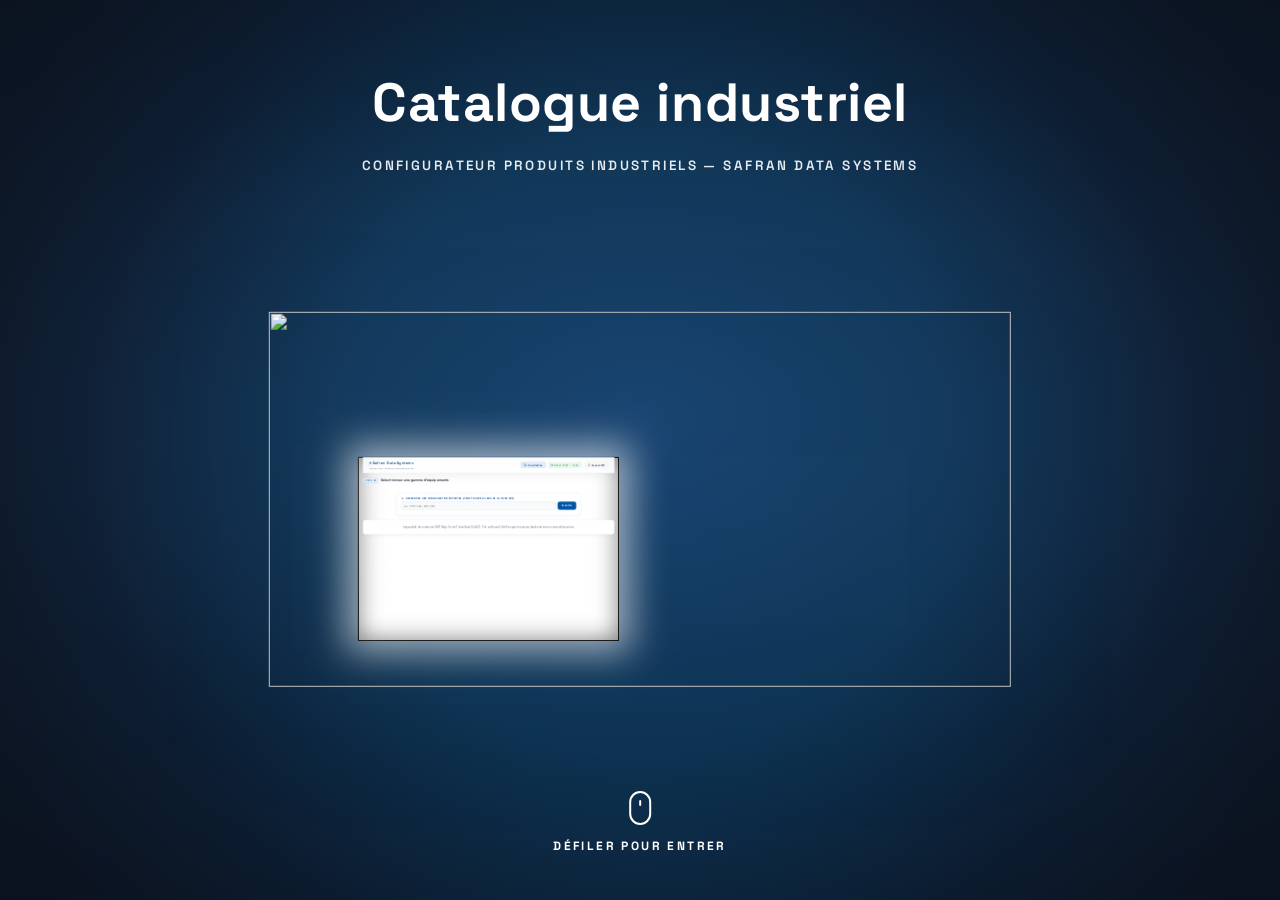
==== commit 8987a84c: "feat(commercial): reprendre une configuration exportée via un code de reprise La fiche PDF imprime u" ====
--- a/frontend/index.html
+++ b/frontend/index.html
@@ -4,7 +4,7 @@
 <meta charset="utf-8">
 <meta name="viewport" content="width=device-width, initial-scale=1">
 <title>Catalogue Industriel — Safran Data Systems</title>
-<link rel="stylesheet" href="css/style.css?v=15">
+<link rel="stylesheet" href="css/style.css?v=16">
 <link rel="stylesheet" href="css/hero.css?v=1">
 <noscript><style>#intro{display:none}</style></noscript>
 </head>
@@ -72,6 +72,18 @@
     </div>
     <nav id="family-picker" class="family-picker" aria-label="Choix de la gamme"></nav>
   </section>
+
+  <div class="import-config-box">
+    <label class="import-config-label" for="import-config-input">
+      <svg width="14" height="14" viewBox="0 0 24 24" fill="none" stroke="currentColor" stroke-width="2" stroke-linecap="round" stroke-linejoin="round"><path d="M21 15v4a2 2 0 0 1-2 2H5a2 2 0 0 1-2-2v-4"/><polyline points="7 10 12 15 17 10"/><line x1="12" y1="15" x2="12" y2="3"/></svg>
+      Reprendre une configuration exportée (code trouvé au bas de la fiche PDF)
+    </label>
+    <div class="import-config-row">
+      <input type="text" id="import-config-input" placeholder="ex. CRT:101,203,304">
+      <button type="button" id="import-config-button">Importer</button>
+    </div>
+    <div id="import-config-message"></div>
+  </div>
 
   <div id="recap-empty" class="recap-placeholder">
     Sélectionnez une gamme ci-dessus pour lancer la configuration technique et commerciale.
@@ -218,6 +230,11 @@
       <div id="export-license"></div>
     </section>
 
+    <div class="export-config-code">
+      Code de configuration (pour reprendre cette fiche sur le configurateur) :
+      <code id="export-config-code"></code>
+    </div>
+
     <footer class="export-footer">
       Document officiel généré par le configurateur Safran Data Systems — Sous réserve de validation finale par l'équipe commerciale.
     </footer>
@@ -226,7 +243,7 @@
 </div><!-- /app-root -->
 
 <script src="js/api.js?v=2"></script>
-<script src="js/app.js?v=8"></script>
+<script src="js/app.js?v=9"></script>
 <script src="js/hero.js?v=1"></script>
 </body>
 </html>
--- a/frontend/css/style.css
+++ b/frontend/css/style.css
@@ -524,6 +524,77 @@
   outline: none;
   border-color: var(--safran-blue);
   box-shadow: 0 0 0 3px var(--safran-blue-glow);
+}
+
+/* Import d'une configuration exportée */
+.import-config-box {
+  display: flex;
+  flex-direction: column;
+  gap: 8px;
+  background: var(--bg-surface-1);
+  border: 1px solid var(--border-subtle);
+  border-radius: var(--radius-lg);
+  padding: var(--space-4) var(--space-5);
+  box-shadow: var(--shadow-card);
+  max-width: 900px;
+  margin: 0 auto var(--space-6);
+}
+
+.import-config-label {
+  display: flex;
+  align-items: center;
+  gap: 8px;
+  font-family: var(--font-heading);
+  font-size: 0.8rem;
+  font-weight: 700;
+  text-transform: uppercase;
+  letter-spacing: 0.06em;
+  color: var(--safran-blue);
+}
+
+.import-config-row {
+  display: flex;
+  gap: 8px;
+}
+
+.import-config-row input {
+  flex: 1;
+  font-family: var(--font-mono);
+  font-size: 0.9rem;
+  color: var(--text-primary);
+  background: var(--bg-surface-2);
+  border: 1px solid var(--border-medium);
+  border-radius: var(--radius-md);
+  padding: 10px 12px;
+}
+
+.import-config-row input:focus {
+  outline: none;
+  border-color: var(--safran-blue);
+  box-shadow: 0 0 0 3px var(--safran-blue-glow);
+}
+
+.import-config-row button {
+  font-family: var(--font-heading);
+  font-weight: 700;
+  font-size: 0.85rem;
+  padding: 0 18px;
+  border: 1px solid var(--safran-blue);
+  border-radius: var(--radius-md);
+  background: var(--safran-blue);
+  color: #ffffff;
+  cursor: pointer;
+}
+
+.export-config-code {
+  margin-top: var(--space-4);
+  font-size: 0.75rem;
+  color: var(--text-muted);
+  font-family: var(--font-mono);
+}
+
+.export-config-code code {
+  font-weight: 700;
 }
 
 /* Groupes & Sections d'Options */
